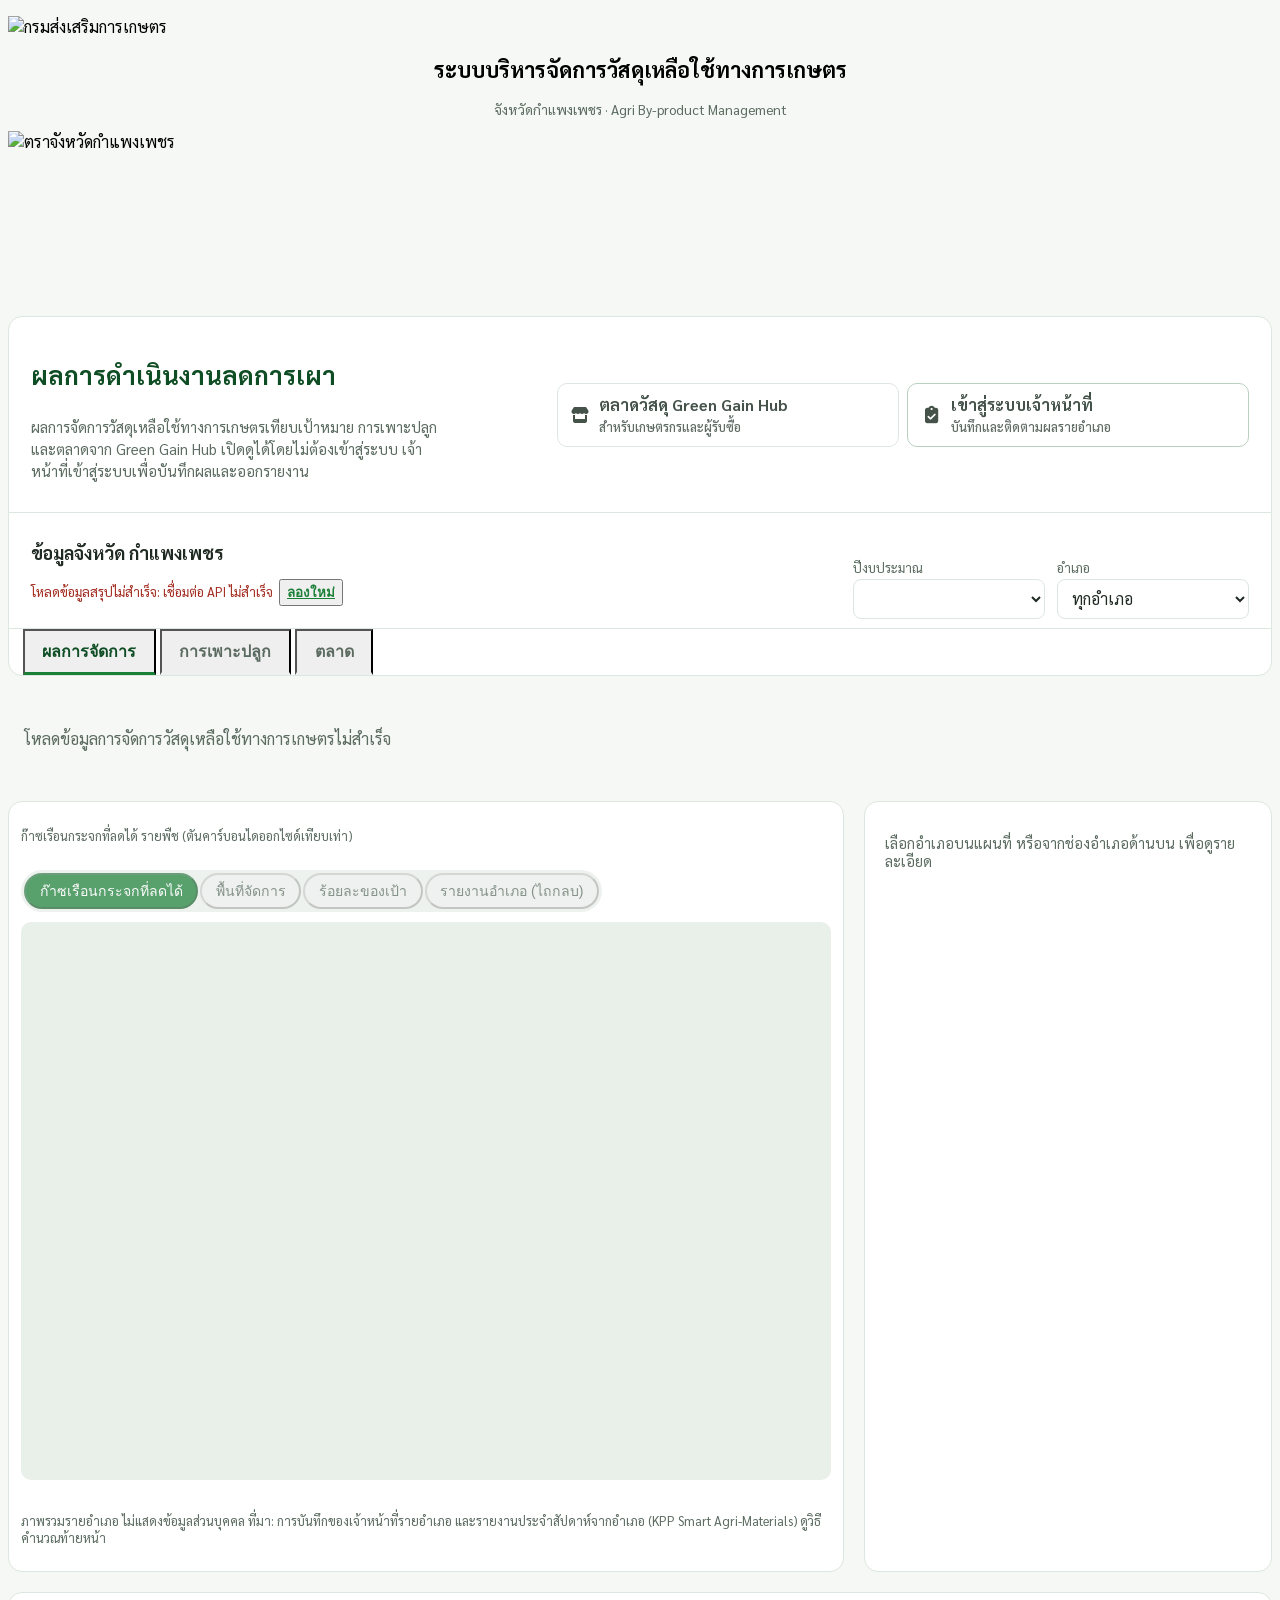
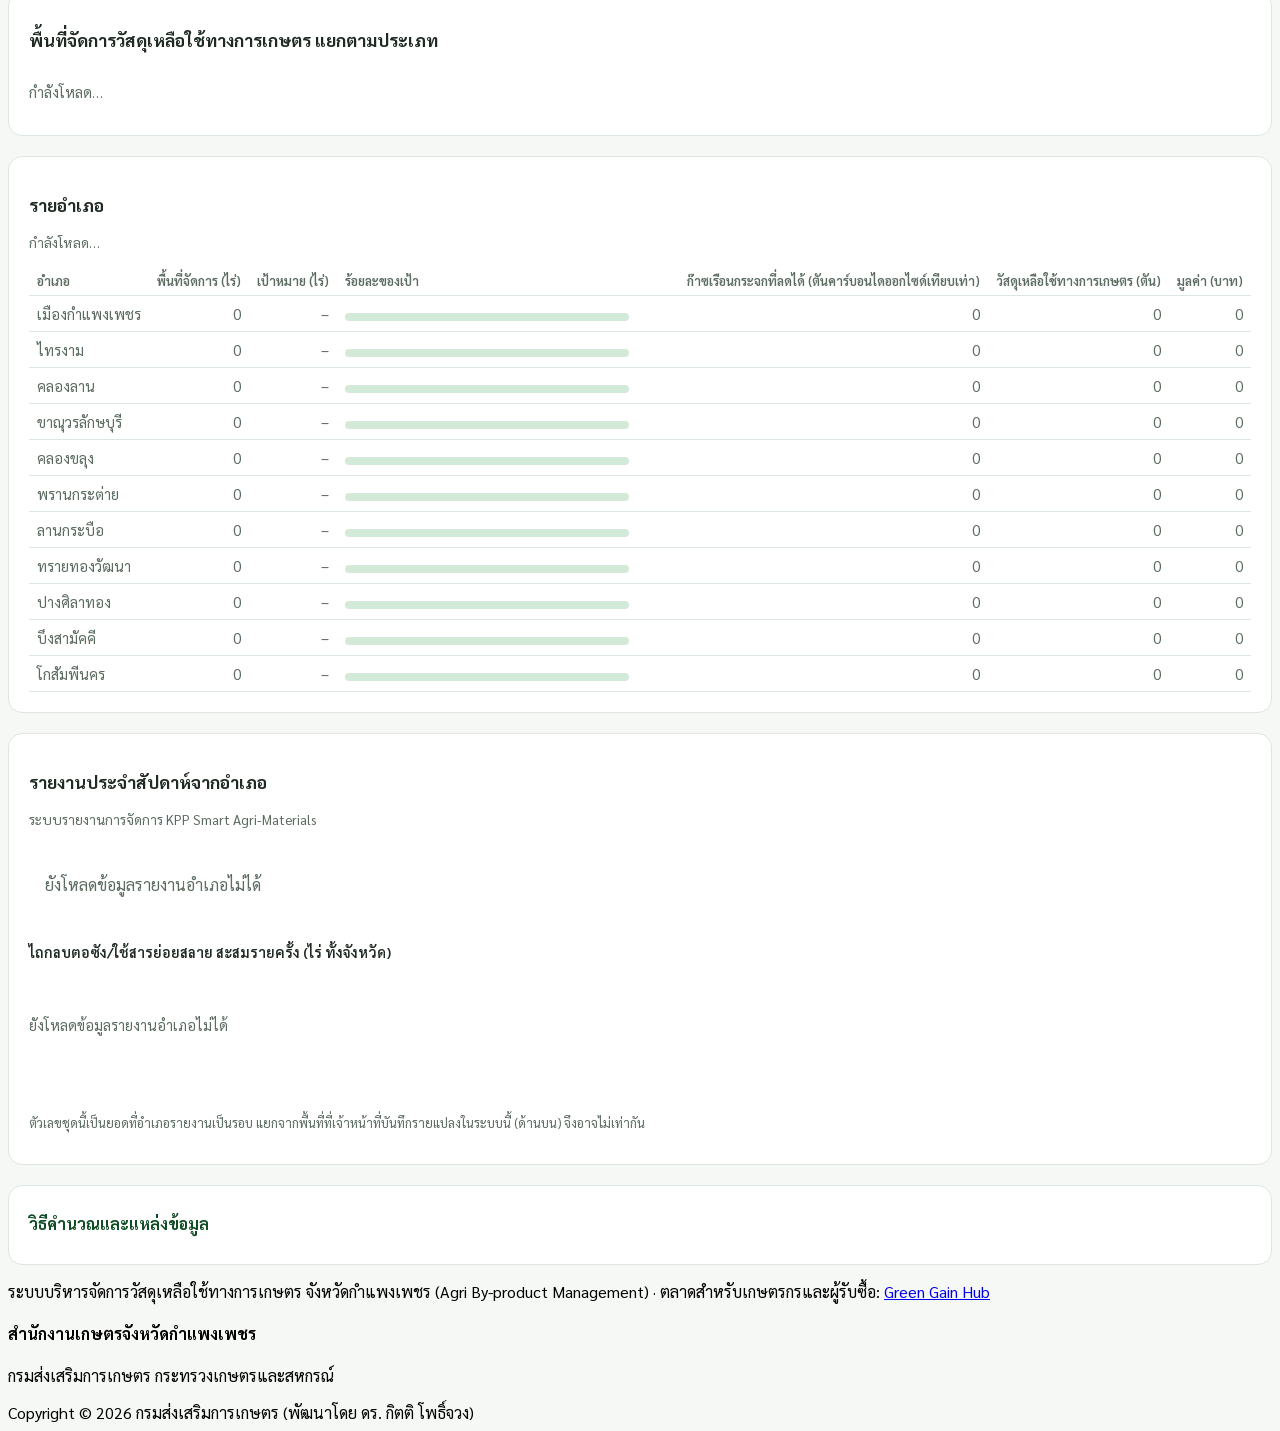
==== index.html @ 46c19ed2 "ABM 1.4.0: ข้อมูลตลาด Green Gain Hub ผ่าน API รายจังหวัด + เลือกจังหวัดในรายงาน, ตั้งค่าตลาดย้ายไป G" ====
<!DOCTYPE html>
<html lang="th">
<head>
  <meta charset="UTF-8">
  <meta name="viewport" content="width=device-width, initial-scale=1, viewport-fit=cover">
  <meta name="theme-color" content="#14532d">
  <meta name="description" content="ระบบบริหารจัดการวัสดุเหลือใช้ทางการเกษตร จังหวัดกำแพงเพชร (Agri By-product Management): ผลการจัดการวัสดุเหลือใช้ทางการเกษตรเทียบเป้าหมายรายอำเภอ ก๊าซเรือนกระจกที่ลดได้ มูลค่า การเพาะปลูก และตลาด สำหรับผู้บริหารและเจ้าหน้าที่">
  <meta http-equiv="Cache-Control" content="no-cache, no-store, must-revalidate">
  <meta http-equiv="Pragma" content="no-cache">
  <meta http-equiv="Expires" content="0">
  <title>ระบบบริหารจัดการวัสดุเหลือใช้ทางการเกษตร · กำแพงเพชร</title>
  
  <script src="https://cdn.tailwindcss.com"></script>
  <link rel="stylesheet" href="https://unpkg.com/leaflet@1.9.4/dist/leaflet.css" />
  <script src="https://unpkg.com/leaflet@1.9.4/dist/leaflet.js"></script>
  <link href="https://fonts.googleapis.com/css2?family=Sarabun:wght@300;400;500;700&display=swap" rel="stylesheet">
  <link rel="stylesheet" href="https://cdnjs.cloudflare.com/ajax/libs/font-awesome/6.4.0/css/all.min.css">
  <link rel="stylesheet" href="assets/dashboard.css?v=1.4.0">

  <style>
    * { box-sizing: border-box; }
    html { -webkit-text-size-adjust: 100%; scroll-behavior: smooth; }
    body { font-family: 'Sarabun', sans-serif; background-color: #f3f4f6; display: flex; flex-direction: column; min-height: 100vh; min-height: 100dvh; overflow-x: hidden; overscroll-behavior-y: none; padding-bottom: env(safe-area-inset-bottom); }
    .hidden { display: none !important; }
    .input-group { position: relative; margin-bottom: 1rem; }
    .input-field { width: 100%; min-width: 0; min-height: 48px; padding: 0.75rem; border-radius: 0.625rem; border: 1px solid #d1d5db; background-color: #fff; font-size: 16px; transition: all 0.2s; }
    .input-field:focus { border-color: #16a34a; outline: none; box-shadow: 0 0 0 2px rgba(22,163,74,0.2); }
    .label-text { font-size: 0.875rem; font-weight: 600; color: #374151; margin-bottom: 0.25rem; display: block; }
    .required-mark { color: #ef4444; }
    button, a { touch-action: manipulation; -webkit-tap-highlight-color: transparent; }
    button { min-height: 44px; }
    .leaflet-control-zoom a { width: 42px !important; height: 42px !important; line-height: 42px !important; font-size: 22px !important; }
    .leaflet-popup-content { margin: 12px 14px; min-width: 190px; font-family: 'Sarabun', sans-serif; line-height: 1.45; }
    
    
    button:disabled { cursor: not-allowed; opacity: 0.7; }

    @media (min-width: 640px) {
    }

    @media (max-width: 639px) {
    }
  </style>
</head>
<body>

  <nav class="bg-white shadow-md fixed top-0 w-full z-50 border-b border-green-100">
    <div class="container mx-auto px-3 sm:px-4 py-2 flex justify-between items-center gap-2 max-w-5xl" style="padding-top: max(.5rem, env(safe-area-inset-top));">
      <img src="https://doaenews.doae.go.th/wp-content/uploads/2021/03/DOAE-2.png" class="h-8 sm:h-10 w-auto shrink-0" alt="กรมส่งเสริมการเกษตร">
      <div class="text-center min-w-0">
        <h1 class="ggh-topbar-title text-green-800 font-bold leading-tight">ระบบบริหารจัดการวัสดุเหลือใช้ทางการเกษตร</h1>
        <p class="ggh-topbar-sub">จังหวัด<span data-province>กำแพงเพชร</span> · Agri By-product Management</p>
      </div>
      <img src="https://upload.wikimedia.org/wikipedia/commons/f/fd/Seal_of_Kamphaeng_Phet_Province_%28color_version%2C_Thai_Fine_Art_Department%29.png" class="h-8 sm:h-10 w-auto shrink-0" alt="ตราจังหวัดกำแพงเพชร">
    </div>
  </nav>

  <main class="flex-grow pt-20 sm:pt-24 pb-10 sm:pb-12 px-3 sm:px-4 container mx-auto max-w-5xl">

    <div id="dashPage" class="ggh-landing" data-tab="overview">
      <!-- ABM 1.0.0: the executive dashboard (moved from Green Gain Hub 2.5.0 #performance); staff sign-in unchanged. -->
      <div class="ggh-topcard">
      <header class="ggh-hero">
        <div class="ggh-hero-text">
          <p class="ggh-hero-lede">ผลการดำเนินงานลดการเผา</p>
          <p class="ggh-hero-sub">ผลการจัดการวัสดุเหลือใช้ทางการเกษตรเทียบเป้าหมาย การเพาะปลูก และตลาดจาก Green Gain Hub เปิดดูได้โดยไม่ต้องเข้าสู่ระบบ เจ้าหน้าที่เข้าสู่ระบบเพื่อบันทึกผลและออกรายงาน</p>
        </div>
        <nav class="ggh-entry ggh-entry-perf" aria-label="เจ้าหน้าที่">
          <a href="https://krit-pj.github.io/Green_Gain_Hub-KPP/" class="ggh-entry-back" data-ggh-link rel="noopener"><i class="fa-solid fa-store" aria-hidden="true"></i><span class="ggh-entry-name">ตลาดวัสดุ Green Gain Hub</span><span class="ggh-entry-hint">สำหรับเกษตรกรและผู้รับซื้อ</span></a>
          <button type="button" data-door="staff" class="ggh-entry-staff"><i class="fa-solid fa-clipboard-check" aria-hidden="true"></i><span class="ggh-entry-name">เข้าสู่ระบบเจ้าหน้าที่</span><span class="ggh-entry-hint">บันทึกและติดตามผลรายอำเภอ</span></button>
        </nav>
      </header>

      <section class="ggh-scope" aria-labelledby="scopeTitle">
        <div class="ggh-scope-head">
          <h2 id="scopeTitle" class="ggh-scope-title">ข้อมูลจังหวัด<span data-province>กำแพงเพชร</span></h2>
          <p class="ggh-scope-meta"><span data-tabs="overview"><small id="resFyRange"></small><span aria-hidden="true"> · </span></span><span class="ggh-updated" id="dashUpdated" aria-live="polite">กำลังโหลดข้อมูล…</span></p>
        </div>
        <div class="ggh-scope-controls">
          <label class="ggh-scope-field" data-tabs="overview">ปีงบประมาณ
            <select id="resFy"></select>
          </label>
          <label class="ggh-scope-field">อำเภอ
            <select id="dashDistrictSel"><option value="">ทุกอำเภอ</option></select>
          </label>
        </div>
        <nav class="ggh-tabs" role="tablist" aria-label="เลือกมุมมองข้อมูล">
          <button type="button" role="tab" id="tab-overview" aria-controls="dashPage" aria-selected="true" data-tab="overview">ผลการจัดการ</button>
          <button type="button" role="tab" id="tab-crops" aria-controls="dashPage" aria-selected="false" data-tab="crops">การเพาะปลูก</button>
          <button type="button" role="tab" id="tab-market" aria-controls="dashPage" aria-selected="false" data-tab="market">ตลาด</button>
        </nav>
      </section>
      </div>

      <section class="ggh-toolbar ggh-cropcards-wrap" data-tabs="crops" aria-label="ตัวเลือกข้อมูลเพาะปลูก">
        <div class="ggh-crop-chips" id="dashCropChips" role="radiogroup" aria-label="ชนิดพืช"></div>
        <label class="ggh-asof">ข้อมูล ณ สิ้นเดือน
          <select id="dashAsOf"></select>
        </label>
      </section>

      <section class="ggh-kpis-wrap" aria-label="ตัวเลขสรุป">
        <p class="ggh-cards-context" id="dashKpiMeta"></p>
        <div class="ggh-cards" id="dashKpis"></div>
      </section>

      <section class="ggh-mapcard" aria-label="แผนที่รายอำเภอ">
        <p class="ggh-ci-caption" data-tabs="overview">ก๊าซเรือนกระจกที่ลดได้ รายพืช (ตันคาร์บอนไดออกไซด์เทียบเท่า)</p>
        <div class="ggh-cropicons" id="resCropIcons" data-tabs="overview" role="radiogroup" aria-label="เลือกชนิดพืชเพื่อดูปริมาณ ก๊าซเรือนกระจกที่ลดได้"></div>
        <div class="ggh-mapbar">
          <div class="ggh-metric" id="dashMetrics" role="radiogroup" aria-label="ระบายสีแผนที่ตาม"></div>
        </div>
        <div id="dashMap" class="ggh-map" role="img" aria-label="แผนที่จังหวัดกำแพงเพชร ระบายสีตามข้อมูลรายอำเภอ"></div>
        <div class="ggh-legend" id="dashLegend" aria-hidden="true"></div>
        <p class="ggh-note" id="dashSourceNote"></p>
      </section>

      <aside class="ggh-side">
        <div class="ggh-district" id="dashDistrict" aria-live="polite">
          <p class="ggh-district-empty">เลือกอำเภอบนแผนที่ หรือค้นหาชื่ออำเภอ เพื่อดูรายละเอียด</p>
        </div>
      </aside>

      <section class="ggh-panel ggh-balance hidden" id="resBalanceWrap" data-tabs="overview" aria-labelledby="resBalanceTitle">
        <h3 id="resBalanceTitle" class="ggh-panel-title">วัสดุเหลือใช้ทางการเกษตรที่จัดการได้ เทียบกับพื้นที่เก็บเกี่ยว</h3>
        <p class="ggh-panel-sub" id="resBalanceSub"></p>
        <div id="resBalance"></div>
      </section>

      <section class="ggh-panel ggh-resmethods" data-tabs="overview" aria-labelledby="resMethodsTitle">
        <h3 id="resMethodsTitle" class="ggh-panel-title">พื้นที่จัดการวัสดุเหลือใช้ทางการเกษตร แยกตามประเภท</h3>
        <p class="ggh-panel-sub" id="resMethodsSub"></p>
        <div class="ggh-methods" id="resMethods"></div>
      </section>

      <section class="ggh-panel ggh-cropmonths" data-tabs="crops" aria-labelledby="dashCropMonthsTitle">
        <h3 id="dashCropMonthsTitle" class="ggh-panel-title">พื้นที่เก็บเกี่ยวรายเดือน</h3>
        <p class="ggh-panel-sub" id="dashCropMonthsSub"></p>
        <div id="dashCropMonths" class="ggh-columns ggh-columns-crop"></div>
      </section>

      <section class="ggh-panel ggh-cropstack" data-tabs="crops" aria-labelledby="dashCropStackTitle">
        <h3 id="dashCropStackTitle" class="ggh-panel-title">เก็บเกี่ยวแล้ว และคงเหลือ</h3>
        <p class="ggh-panel-sub">แต่ละแท่งคือพื้นที่ปลูกทั้งหมด แบ่งเป็นส่วนที่เก็บเกี่ยวแล้วถึงสิ้นเดือนนั้น กับส่วนที่ยังคงเหลือ</p>
        <div id="dashCropStack" class="ggh-columns ggh-columns-stack"></div>
      </section>

      <section class="ggh-panel ggh-harvest" data-tabs="market" aria-labelledby="dashHarvestTitle">
        <h3 id="dashHarvestTitle" class="ggh-panel-title">ปฏิทินเก็บเกี่ยวของแปลงพร้อมขาย</h3>
        <p class="ggh-panel-sub">พื้นที่ (ไร่) ของแปลงที่ลงทะเบียนใน Green Gain Hub ตามเดือนที่คาดว่าจะเก็บเกี่ยว</p>
        <div id="dashHarvest" class="ggh-columns"></div>
      </section>

      <section class="ggh-panel ggh-materials" data-tabs="market" aria-labelledby="dashMaterialTitle">
        <h3 id="dashMaterialTitle" class="ggh-panel-title">ตามชนิดวัสดุเหลือใช้ทางการเกษตร</h3>
        <p class="ggh-panel-sub">พื้นที่แปลงพร้อมขาย และจำนวนจุดรับซื้อของวัสดุแต่ละชนิด</p>
        <div id="dashMaterials" class="ggh-bars"></div>
        <p class="ggh-footnote" id="dashResidueNote"></p>
      </section>

      <section class="ggh-panel ggh-table" data-tabs="overview crops market" aria-labelledby="dashTableTitle">
        <h3 id="dashTableTitle" class="ggh-panel-title">รายอำเภอ</h3>
        <p class="ggh-panel-sub" id="dashTableSub">เลือกแถวเพื่อดูอำเภอนั้นบนแผนที่</p>
        <div class="ggh-table-wrap">
          <table>
            <thead id="dashTableHead"></thead>
            <tbody id="dashTable"></tbody>
          </table>
        </div>
      </section>

      <!-- 2.3.0: district weekly reports (KPP Smart Agri-Materials), formerly their own tab; kept apart from the records above. -->
      <section class="ggh-panel ggh-sar" id="sarWrap" data-tabs="overview" aria-labelledby="sarTitle">
        <h3 id="sarTitle" class="ggh-panel-title">รายงานประจำสัปดาห์จากอำเภอ</h3>
        <p class="ggh-panel-sub" id="sarSub">ระบบรายงานการจัดการ KPP Smart Agri-Materials</p>
        <div class="ggh-sar-kpis" id="sarKpis"></div>
        <div id="dashTrendWrap">
          <p class="ggh-sar-chart-title">ไถกลบตอซัง/ใช้สารย่อยสลาย สะสมรายครั้ง (ไร่ ทั้งจังหวัด)</p>
          <div id="dashTrend" class="ggh-columns ggh-columns-trend"></div>
        </div>
        <div class="ggh-table-wrap">
          <table>
            <thead id="sarHead"></thead>
            <tbody id="sarBody"></tbody>
          </table>
        </div>
        <p class="ggh-footnote">ตัวเลขชุดนี้เป็นยอดที่อำเภอรายงานเป็นรอบ แยกจากพื้นที่ที่เจ้าหน้าที่บันทึกรายแปลงในระบบนี้ (ด้านบน) จึงอาจไม่เท่ากัน</p>
      </section>

      <section class="ggh-panel ggh-howto" data-tabs="overview" aria-label="วิธีคำนวณและแหล่งข้อมูล">
        <details id="resMethodNote">
          <summary>วิธีคำนวณและแหล่งข้อมูล</summary>
          <div id="resNote"></div>
        </details>
      </section>

      <section class="ggh-panel ggh-goals hidden" id="dashGoalsWrap" data-tabs="market" aria-labelledby="dashGoalsTitle">
        <h3 id="dashGoalsTitle" class="ggh-panel-title">เป้าหมายโครงการ</h3>
        <ul id="dashGoals" class="ggh-goal-list"></ul>
      </section>

      <div class="ggh-tooltip" id="dashTooltip" role="tooltip" hidden></div>
    </div>

    <dialog class="ggh-dialog" id="staffAuth" aria-labelledby="staffAuthTitle">
      <div class="ggh-dialog-box">
        <header class="ggh-dialog-head is-staff">
          <div>
            <p class="ggh-dialog-kicker">สำหรับเจ้าหน้าที่</p>
            <h2 id="staffAuthTitle">บันทึกการจัดการ ภาพรวม และรายงาน</h2>
          </div>
          <button type="button" class="ggh-dialog-close" data-close aria-label="ปิดหน้าต่าง">✕</button>
        </header>
        <div class="ggh-dtabs" role="tablist" aria-label="เข้าสู่ระบบหรือลงทะเบียนเจ้าหน้าที่">
          <button type="button" role="tab" id="staffTabLogin" data-stafftab="login" aria-selected="true" aria-controls="staffPanelLogin">เข้าสู่ระบบ</button>
          <button type="button" role="tab" id="staffTabRegister" data-stafftab="register" aria-selected="false" aria-controls="staffPanelRegister">ลงทะเบียนเจ้าหน้าที่</button>
        </div>
        <form class="ggh-dpanel" id="staffPanelLogin" data-staffpanel="login" role="tabpanel" aria-labelledby="staffTabLogin" novalidate>
          <label class="label-text" for="staffPhone">หมายเลขโทรศัพท์ที่ลงทะเบียนไว้</label>
          <input type="tel" id="staffPhone" name="phone" class="input-field text-lg tracking-widest text-center font-bold" placeholder="08XXXXXXXX" maxlength="12" inputmode="numeric" autocomplete="tel">
          <div class="ggh-dmsg" id="staffLoginMsg" role="alert"></div>
          <p class="ggh-dmuted">ใช้หมายเลขเดียวกับบัญชีเจ้าหน้าที่ใน Agri-Risk Map หรือ Smart Agri ได้ (ตัวตนกลาง)</p>
          <button type="submit" class="ggh-dbtn" id="staffLoginBtn">เข้าสู่ระบบ</button>
          <p class="ggh-dswitch">ยังไม่มีบัญชี? <button type="button" data-stafftab="register">ลงทะเบียนเจ้าหน้าที่</button></p>
        </form>
        <form class="ggh-dpanel hidden" id="staffPanelRegister" data-staffpanel="register" role="tabpanel" aria-labelledby="staffTabRegister" novalidate>
          <label class="label-text" for="sregName">ชื่อ-สกุล</label>
          <input id="sregName" name="name" class="input-field" maxlength="120" autocomplete="name">
          <label class="label-text" for="sregPhone">หมายเลขโทรศัพท์</label>
          <input id="sregPhone" name="phone" type="tel" class="input-field" inputmode="numeric" maxlength="12" autocomplete="tel" placeholder="08XXXXXXXX">
          <label class="label-text" for="sregOffice">หน่วยงาน</label>
          <select id="sregOffice" name="officeType" class="input-field"><option value="">กำลังโหลด…</option></select>
          <label class="ggh-reg-field hidden" data-reg="group"><span class="label-text">กลุ่ม</span><select name="group" class="input-field"></select></label>
          <label class="ggh-reg-field" data-reg="district"><span class="label-text">อำเภอ</span><select name="district" class="input-field"></select></label>
          <label class="label-text" for="sregProvince">จังหวัด <span class="ggh-dmuted">(พิมพ์เพื่อค้นหา)</span></label>
          <input id="sregProvince" name="province" list="sregProvinces" class="input-field" autocomplete="off">
          <datalist id="sregProvinces"></datalist>
          <p class="ggh-dmuted">ข้อมูลนี้ใช้ระบุตัวผู้บันทึกข้อมูลในระบบและรายงานของหน่วยงานเท่านั้น</p>
          <div class="ggh-dmsg" id="staffRegMsg" role="alert"></div>
          <p class="ggh-dmuted">ลงทะเบียนแล้วรอผู้ดูแลระบบอนุมัติก่อนเข้าใช้งาน · เกษตรกรและผู้รับซื้อใช้ Green Gain Hub</p>
          <button type="submit" class="ggh-dbtn" id="staffRegBtn">ส่งคำขอลงทะเบียน</button>
        </form>
        <p class="ggh-dfoot">Super Admin / Mini Super Admin <a href="admin.html#admin">เข้าสู่ระบบด้วยชื่อผู้ใช้และรหัสผ่าน</a></p>
      </div>
    </dialog>
  </main>

  <footer class="bg-green-900 text-white text-center py-6 mt-auto">
    <div class="container mx-auto px-4">
      <p class="text-xs md:text-sm opacity-90 mb-2">ระบบบริหารจัดการวัสดุเหลือใช้ทางการเกษตร จังหวัดกำแพงเพชร (Agri By-product Management) · ตลาดสำหรับเกษตรกรและผู้รับซื้อ: <a class="underline" href="https://krit-pj.github.io/Green_Gain_Hub-KPP/" data-ggh-link>Green Gain Hub</a></p>
      <h4 class="font-bold text-sm md:text-base mb-1">สำนักงานเกษตรจังหวัดกำแพงเพชร</h4>
      <p class="text-xs md:text-sm opacity-80 mb-3">กรมส่งเสริมการเกษตร กระทรวงเกษตรและสหกรณ์</p>
      <p class="ggh-counter" id="visitCounter" aria-live="polite" hidden>
        <span>ผู้เข้าชม</span>
        <span>วันนี้ <b data-visit="today">–</b></span><span aria-hidden="true">·</span>
        <span>เดือนนี้ <b data-visit="month">–</b></span><span aria-hidden="true">·</span>
        <span>ทั้งหมด <b data-visit="total">–</b></span>
      </p>
      <div class="border-t border-green-700 pt-3 text-[11px] md:text-xs text-green-300 opacity-80">
         Copyright © 2026 กรมส่งเสริมการเกษตร (พัฒนาโดย ดร. กิตติ โพธิ์จวง)
      </div>
    </div>
  </footer>

  <script src="assets/config.js?v=1.4.0"></script>
  <script src="https://krit-pj.github.io/TH-Agri-Risk-Maps-Burning/js/kpp-id.js"></script>
  <script src="assets/sso-client.js?v=1.4.0"></script>
  <script src="assets/staff-auth.js?v=1.4.0"></script>
  <script src="assets/dashboard.js?v=1.4.0" defer></script>
  <script>
    /* ABM 1.0.0 — homepage: executive dashboard (dashboard.js) + officer sign-in popup (unchanged from Green Gain Hub 2.4.2).
       Farmers and buyers use Green Gain Hub; the market link comes from ABM_CONFIG.GGH_URL. */
    function escapeHtml(value) {
      return String(value ?? '').replace(/[&<>'"]/g, ch => ({ '&':'&amp;', '<':'&lt;', '>':'&gt;', "'":'&#39;', '"':'&quot;' })[ch]);
    }
    (function marketLinks() {
      const u = window.ABM_CONFIG && window.ABM_CONFIG.GGH_URL;
      if (u) document.querySelectorAll('[data-ggh-link]').forEach((a) => { a.href = u; });
    })();

    const AUTH = { opener: null };
    function setMsg(id, html, kind) {
      const el = document.getElementById(id);
      el.innerHTML = html || '';
      el.className = 'ggh-dmsg' + (html ? ' is-' + (kind || 'error') : '');
    }
    function openDialog(id, opener) {
      const dlg = document.getElementById(id);
      AUTH.opener = opener || document.activeElement;
      if (!dlg.open) { if (dlg.showModal) dlg.showModal(); else dlg.setAttribute('open', ''); }
      return dlg;
    }
    function closeDialog(dlg) { if (dlg.open) { if (dlg.close) dlg.close(); else dlg.removeAttribute('open'); } }
    document.querySelectorAll('.ggh-dialog').forEach((dlg) => {
      dlg.querySelectorAll('[data-close]').forEach((b) => b.addEventListener('click', () => closeDialog(dlg)));
      // A tap on the dimmed background closes the popup (the box itself fills the dialog element).
      dlg.addEventListener('click', (e) => { if (e.target === dlg) closeDialog(dlg); });
      dlg.addEventListener('close', () => { const o = AUTH.opener; AUTH.opener = null; if (o && document.contains(o) && o.focus) o.focus(); });
    });
    function selectTab(dlg, attr, tab) {
      dlg.querySelectorAll(`[role="tab"][data-${attr}tab]`).forEach((b) => { const on = b.dataset[attr + 'tab'] === tab; b.setAttribute('aria-selected', String(on)); b.tabIndex = on ? 0 : -1; });
      dlg.querySelectorAll(`[data-${attr}panel]`).forEach((p) => p.classList.toggle('hidden', p.dataset[attr + 'panel'] !== tab));
      const first = dlg.querySelector(`[data-${attr}panel="${tab}"] input:not([type="radio"]):not([type="checkbox"])`);
      if (first) setTimeout(() => first.focus(), 30);
    }
    function wireTabs(dlgId, attr, onSwitch) {
      const dlg = document.getElementById(dlgId);
      dlg.querySelectorAll(`[data-${attr}tab]`).forEach((b) => b.addEventListener('click', () => { selectTab(dlg, attr, b.dataset[attr + 'tab']); if (onSwitch) onSwitch(b.dataset[attr + 'tab']); }));
      const tabs = [...dlg.querySelectorAll(`[role="tab"][data-${attr}tab]`)];
      tabs.forEach((b, i) => b.addEventListener('keydown', (e) => {
        const d = { ArrowRight: 1, ArrowLeft: -1 }[e.key]; if (!d) return;
        e.preventDefault(); const n = tabs[(i + d + tabs.length) % tabs.length]; n.click(); n.focus();
      }));
    }
    wireTabs('staffAuth', 'staff', (tab) => { if (tab === 'register') prepareStaffRegister(); });

    function openStaff(tab, phone, opener) {
      if (window.ABM_SSO) window.ABM_SSO.warm();
      // An officer who is still signed in goes straight to the officer pages.
      if (!phone && window.ABM_STAFF && window.ABM_STAFF.hasSession()) { location.href = 'admin.html'; return; }
      const dlg = openDialog('staffAuth', opener);
      if (phone) document.getElementById('staffPhone').value = phone;
      setMsg('staffLoginMsg', ''); setMsg('staffRegMsg', '');
      selectTab(dlg, 'staff', tab || 'login');
      if (tab === 'register') prepareStaffRegister();
    }
    function prepareStaffRegister() {
      window.ABM_STAFF.prepareRegister(document.getElementById('staffPanelRegister'), 'sregProvinces')
        .catch((err) => setMsg('staffRegMsg', escapeHtml(err.message)));
    }
    document.querySelectorAll('[data-door="staff"]').forEach((b) => {
      b.addEventListener('click', () => openStaff('login', '', b));
      // wake the servers as soon as the door is approached, so sign-in does not wait for a cold start
      ['pointerenter', 'focus', 'touchstart'].forEach((ev) => b.addEventListener(ev, () => { if (window.ABM_SSO) window.ABM_SSO.warm(); }, { passive: true }));
    });
    // The fixed top bar grows when its title wraps (small phones); keep the page clear of it.
    (function keepClearOfTopBar() {
      const bar = document.querySelector('body > nav'), main = document.querySelector('body > main');
      if (!bar || !main) return;
      const fit = () => { main.style.paddingTop = Math.ceil(bar.getBoundingClientRect().height + 16) + 'px'; };
      fit();
      if (window.ResizeObserver) new ResizeObserver(fit).observe(bar); else window.addEventListener('resize', fit);
    })();
    // Shareable links (e.g. in LINE): #staff, #staff-register. Read before the dashboard rewrites the hash.
    (function openFromHash() {
      const h = decodeURIComponent((location.hash || '').slice(1));
      if (h === 'staff' || h === 'staff-register') { setTimeout(() => openStaff(h === 'staff' ? 'login' : 'register'), 0); history.replaceState(null, '', location.pathname + location.search); }
    })();

    // --- Officers: shared logic in assets/staff-auth.js; on success go to the officer pages. ---
    document.getElementById('staffPanelLogin').addEventListener('submit', async (e) => {
      e.preventDefault();
      const btn = document.getElementById('staffLoginBtn'), phone = window.ABM_STAFF.digits(e.target.phone.value);
      btn.disabled = true; btn.textContent = 'กำลังตรวจสอบ…'; setMsg('staffLoginMsg', '');
      try { await window.ABM_STAFF.login(phone); location.href = 'admin.html'; }
      catch (err) {
        const msg = String(err.message || '');
        if (/^MARKET_ACCOUNT:/.test(msg)) {
          // 1.2.0: farmers and buyers use Green Gain Hub only
          setMsg('staffLoginMsg', `${escapeHtml(msg.replace(/^MARKET_ACCOUNT:\s*/, ''))}<br><a class="ggh-dlink" href="https://krit-pj.github.io/Green_Gain_Hub-KPP/">ไปที่ Green Gain Hub</a>`);
        } else if (/ลงทะเบียน/.test(msg) && !/รอผู้ดูแล/.test(msg)) {
          setMsg('staffLoginMsg', `${escapeHtml(msg)}<br><button type="button" class="ggh-dlink" data-to-sreg>ลงทะเบียนเจ้าหน้าที่</button>`);
          document.querySelector('#staffLoginMsg [data-to-sreg]').addEventListener('click', () => { document.getElementById('staffPanelRegister').phone.value = phone; selectTab(document.getElementById('staffAuth'), 'staff', 'register'); prepareStaffRegister(); });
        } else setMsg('staffLoginMsg', escapeHtml(msg));
      } finally { btn.disabled = false; btn.textContent = 'เข้าสู่ระบบ'; }
    });
    document.getElementById('staffPanelRegister').addEventListener('submit', async (e) => {
      e.preventDefault();
      const { input, missing } = window.ABM_STAFF.readRegister(e.target);
      if (missing.length) return setMsg('staffRegMsg', 'กรุณากรอก: ' + escapeHtml(missing.join(', ')));
      const btn = document.getElementById('staffRegBtn');
      btn.disabled = true; btn.textContent = 'กำลังลงทะเบียน…'; setMsg('staffRegMsg', '');
      try {
        const r = await window.ABM_STAFF.register(input);
        if (r && r.token) location.href = 'admin.html';
        else { setMsg('staffRegMsg', '<strong>' + escapeHtml(r.message) + '</strong>'); e.target.reset(); }   // 1.2.0: waits for approval
      }
      catch (err) { setMsg('staffRegMsg', escapeHtml(String(err.message || '').replace(/^(MARKET_ACCOUNT|SSO_REQUIRED):\s*/, ''))); }
      finally { btn.disabled = false; btn.textContent = 'ส่งคำขอลงทะเบียน'; }
    });
  </script>
</body>
</html>
---- assets/dashboard.css ----
/* Green Gain Hub 2.3.0 (base 1.5.0) — public landing dashboard (login page).
   Palette follows the Nakhon Pathom Smart Map reference (#1a7f37) with a straw
   accent reserved for "harvest soon" — the one thing a buyer acts on. */
:root {
  --ggh-green: #1a7f37;
  --ggh-green-dark: #0f4d24;
  --ggh-straw: #c99a2e;
  --ggh-straw-ink: #7a5a12;
  --ggh-paper: #f6f8f5;
  --ggh-surface: #ffffff;
  --ggh-ink: #1f2a22;
  --ggh-muted: #5b6b60;
  --ggh-line: #dde6df;
  --ggh-zero: #eef2ef;
  /* sequential, one hue, light → dark (choropleth + bars) */
  --ggh-seq-1: #d3ead8;
  --ggh-seq-2: #a3d3ae;
  --ggh-seq-3: #63b077;
  --ggh-seq-4: #2f8b49;
  --ggh-seq-5: #155f2c;
  --ggh-radius-lg: 14px;
  --ggh-radius-sm: 6px;
}

body.ggh-landing-on { background: var(--ggh-paper); }
body.ggh-landing-on main { max-width: 84rem; }

.ggh-landing {
  display: grid;
  gap: 1rem;
  grid-template-columns: minmax(0, 1fr);
  color: var(--ggh-ink);
  margin-top: .25rem;
}
.ggh-landing.hidden { display: none !important; }
/* Panels are shown per tab: data-tabs lists the tabs a section belongs to. */
.ggh-landing[data-tab="overview"] [data-tabs]:not([data-tabs~="overview"]),
.ggh-landing[data-tab="crops"] [data-tabs]:not([data-tabs~="crops"]),
.ggh-landing[data-tab="market"] [data-tabs]:not([data-tabs~="market"]) { display: none !important; }
/* Mobile order: login comes before the numbers so returning users find it at once. */
.ggh-side { display: contents; }
.ggh-intro { order: 1; } .ggh-tabs { order: 2; } .ggh-toolbar { order: 3; } .ggh-login { order: 4; }
.ggh-kpis-wrap { order: 5; display: grid; gap: .5rem; } .ggh-mapcard { order: 6; } .ggh-district { order: 7; }
.ggh-panel { order: 8; } .ggh-table { order: 9; } .ggh-goals { order: 10; }

/* Intro */
.ggh-intro { display: flex; flex-wrap: wrap; align-items: flex-end; justify-content: space-between; gap: .25rem 1.5rem; padding: .25rem 0 .25rem; }
.ggh-title { font-size: clamp(1.35rem, 1.1rem + 1.2vw, 2.1rem); line-height: 1.2; font-weight: 700; color: var(--ggh-green-dark); letter-spacing: -.005em; }
.ggh-lede { margin-top: .35rem; color: var(--ggh-muted); font-size: 1rem; max-width: 60ch; }
.ggh-updated { color: var(--ggh-muted); font-size: .85rem; }
.ggh-updated.is-error { color: #a12a1f; }

/* KPI band — one continuous strip, cells divided by hairlines */
.ggh-kpis {
  display: grid; grid-template-columns: repeat(2, minmax(0, 1fr));
  background: var(--ggh-surface); border: 1px solid var(--ggh-line); border-radius: var(--ggh-radius-lg); overflow: hidden;
}
.ggh-kpi { display: flex; flex-direction: column; gap: .1rem; padding: .85rem 1rem; border-top: 1px solid var(--ggh-line); min-width: 0; }
.ggh-kpi:nth-child(-n+2) { border-top: 0; }
.ggh-kpi:nth-child(even) { border-left: 1px solid var(--ggh-line); }
.ggh-kpi:last-child { grid-column: 1 / -1; border-left: 0; }
.ggh-kpi-value { font-size: 1.7rem; font-weight: 700; line-height: 1.1; font-variant-numeric: tabular-nums; color: var(--ggh-ink); }
.ggh-kpi-label { font-size: .9rem; color: var(--ggh-ink); font-weight: 500; }
.ggh-kpi-sub { font-size: .8rem; color: var(--ggh-muted); min-height: 1.1em; }
.ggh-kpi-harvest { background: linear-gradient(var(--ggh-straw), var(--ggh-straw)) left top / 100% 4px no-repeat, #fffaf0; }
.ggh-kpi-harvest .ggh-kpi-value { color: var(--ggh-straw-ink); }

/* Map */
.ggh-mapcard, .ggh-panel, .ggh-login, .ggh-district {
  background: var(--ggh-surface); border: 1px solid var(--ggh-line); border-radius: var(--ggh-radius-lg);
}
.ggh-mapcard { padding: .75rem; display: flex; flex-direction: column; gap: .6rem; }
.ggh-mapbar { display: flex; flex-wrap: wrap; gap: .5rem; justify-content: space-between; align-items: center; }
.ggh-metric { display: inline-flex; flex-wrap: wrap; background: var(--ggh-zero); border-radius: 999px; padding: 3px; gap: 2px; }
.ggh-metric button { min-height: 36px; padding: 0 .85rem; border-radius: 999px; font-size: .88rem; color: var(--ggh-muted); font-weight: 500; }
.ggh-metric button[aria-checked="true"] { background: var(--ggh-green); color: #fff; }
.ggh-metric button:focus-visible, .ggh-district button:focus-visible, .ggh-table tbody tr:focus-visible, .ggh-sar tbody tr:focus-visible { outline: 2px solid var(--ggh-green-dark); outline-offset: 2px; }
.ggh-search { position: relative; flex: 1 1 180px; max-width: 260px; }
.ggh-search i { position: absolute; left: .75rem; top: 50%; transform: translateY(-50%); color: var(--ggh-muted); font-size: .85rem; }
.ggh-search input { width: 100%; min-height: 40px; border: 1px solid var(--ggh-line); border-radius: 999px; padding: 0 .9rem 0 2.1rem; font-size: 16px; background: var(--ggh-paper); }
.ggh-search input:focus { outline: none; border-color: var(--ggh-green); box-shadow: 0 0 0 2px rgba(26,127,55,.2); }
.ggh-map { height: clamp(340px, 62vh, 600px); border-radius: 10px; background: #e9efe9; z-index: 1; }
.ggh-map .leaflet-interactive:focus { outline: none; }
.ggh-map-label { background: transparent; border: 0; box-shadow: none; font-family: 'Sarabun', sans-serif; font-size: 12px; font-weight: 700; color: var(--ggh-ink); text-shadow: 0 0 3px #fff, 0 0 3px #fff, 0 0 3px #fff; white-space: nowrap; pointer-events: none; }
.ggh-map-label::before { display: none; }
.ggh-legend { display: flex; flex-wrap: wrap; align-items: center; gap: .35rem .9rem; font-size: .8rem; color: var(--ggh-muted); }
.ggh-legend .sw { display: inline-block; width: 14px; height: 14px; border-radius: 3px; margin-right: .3rem; vertical-align: -2px; border: 1px solid rgba(0,0,0,.08); }
.ggh-note, .ggh-footnote { font-size: .8rem; color: var(--ggh-muted); }

/* Login + district detail */
.ggh-login { padding: 1.25rem; border-top: 4px solid var(--ggh-green); }
.ggh-login-title { font-size: 1.35rem; font-weight: 700; color: var(--ggh-ink); }
.ggh-login-help { font-size: .9rem; color: var(--ggh-muted); margin: .35rem 0 1rem; }
.ggh-district { padding: 1.1rem 1.25rem; }
.ggh-district-empty { color: var(--ggh-muted); font-size: .9rem; }
.ggh-district h3 { font-size: 1.15rem; font-weight: 700; display: flex; justify-content: space-between; gap: .5rem; align-items: baseline; }
.ggh-district h3 button { font-size: .8rem; font-weight: 500; color: var(--ggh-green); min-height: 32px; }
.ggh-district dl { display: grid; grid-template-columns: 1fr 1fr; gap: .6rem 1rem; margin-top: .75rem; }
.ggh-district dt { font-size: .8rem; color: var(--ggh-muted); }
.ggh-district dd { font-size: 1.25rem; font-weight: 700; font-variant-numeric: tabular-nums; }
.ggh-district ul { margin-top: .75rem; font-size: .88rem; display: grid; gap: .25rem; }
.ggh-district li { display: flex; justify-content: space-between; border-top: 1px dashed var(--ggh-line); padding-top: .25rem; }

/* Panels */
.ggh-panel { padding: 1.1rem 1.25rem 1.25rem; min-width: 0; }
.ggh-panel-title { font-size: 1.1rem; font-weight: 700; }
.ggh-panel-sub { font-size: .85rem; color: var(--ggh-muted); margin: .15rem 0 .9rem; }

/* Harvest columns */
.ggh-columns { display: grid; grid-template-columns: repeat(13, minmax(0, 1fr)); align-items: end; gap: 4px; height: 210px; padding-top: 1.2rem; }
.ggh-col { display: flex; flex-direction: column; align-items: stretch; justify-content: flex-end; height: 100%; position: relative; cursor: default; }
.ggh-col-bar { background: var(--ggh-seq-3); border-radius: 4px 4px 0 0; min-height: 2px; }
.ggh-col.is-past .ggh-col-bar { background: var(--ggh-seq-2); }
.ggh-col.is-current .ggh-col-bar, .ggh-col.is-soon .ggh-col-bar { background: var(--ggh-straw); }
.ggh-col.is-empty .ggh-col-bar { background: var(--ggh-zero); }
.ggh-col-value { position: absolute; left: 50%; transform: translateX(-50%); font-size: .72rem; color: var(--ggh-ink); font-variant-numeric: tabular-nums; white-space: nowrap; }
.ggh-col-label { font-size: .72rem; color: var(--ggh-muted); text-align: center; margin-top: .3rem; white-space: nowrap; }
.ggh-col.is-current .ggh-col-label { color: var(--ggh-straw-ink); font-weight: 700; }
.ggh-columns-legend { display: flex; gap: 1rem; flex-wrap: wrap; font-size: .8rem; color: var(--ggh-muted); margin-top: .75rem; }
.ggh-columns-legend .sw { display: inline-block; width: 12px; height: 12px; border-radius: 3px; margin-right: .3rem; vertical-align: -1px; }

/* Material bars */
.ggh-bars { display: grid; gap: .85rem; }
.ggh-bar-row { display: grid; grid-template-columns: minmax(0, 1fr) auto; gap: .2rem .75rem; align-items: baseline; }
.ggh-bar-name { font-weight: 600; }
.ggh-bar-meta { font-size: .85rem; color: var(--ggh-muted); text-align: right; font-variant-numeric: tabular-nums; }
.ggh-bar-track { grid-column: 1 / -1; height: 10px; background: var(--ggh-zero); border-radius: 0 4px 4px 0; overflow: hidden; }
.ggh-bar-fill { height: 100%; background: var(--ggh-seq-4); border-radius: 0 4px 4px 0; }

/* District table */
.ggh-table-wrap { overflow-x: auto; margin-top: .5rem; }
.ggh-table table, .ggh-sar table { width: 100%; border-collapse: collapse; font-size: .92rem; font-variant-numeric: tabular-nums; }
.ggh-table th, .ggh-sar th { text-align: left; font-weight: 600; color: var(--ggh-muted); font-size: .8rem; padding: .4rem .5rem; border-bottom: 1px solid var(--ggh-line); white-space: nowrap; }
.ggh-table td, .ggh-sar td { padding: .5rem; border-bottom: 1px solid var(--ggh-line); white-space: nowrap; }
.ggh-table .num, .ggh-sar .num { text-align: right; }
.ggh-table tbody tr, .ggh-sar tbody tr { cursor: pointer; }
.ggh-table tbody tr:hover, .ggh-table tbody tr.is-selected, .ggh-sar tbody tr:hover, .ggh-sar tbody tr.is-selected { background: #f0f7f1; }
.ggh-table tbody tr.is-zero td, .ggh-sar tbody tr.is-zero td { color: var(--ggh-muted); }
.ggh-table tbody tr.is-other td:first-child, .ggh-sar tbody tr.is-other td:first-child { font-style: italic; }

.ggh-table .ggh-col-share, .ggh-sar .ggh-col-share { width: 28%; min-width: 90px; }
.ggh-inline-bar { height: 8px; background: var(--ggh-seq-3); border-radius: 0 4px 4px 0; min-width: 0; }

/* Goals */
.ggh-goal-list { display: grid; gap: .75rem; grid-template-columns: repeat(auto-fit, minmax(220px, 1fr)); margin-top: .5rem; }
.ggh-goal-list li { border-left: 3px solid var(--ggh-green); padding: .25rem .75rem; }
.ggh-goal-list strong { display: block; }
.ggh-goal-list span { font-size: .88rem; color: var(--ggh-muted); }

/* Tooltip */
.ggh-tooltip { position: fixed; z-index: 70; pointer-events: none; background: var(--ggh-ink); color: #fff; font-size: .82rem; line-height: 1.4; padding: .45rem .6rem; border-radius: var(--ggh-radius-sm); box-shadow: 0 6px 18px rgba(0,0,0,.18); max-width: 240px; }

/* Loading / error */
.ggh-skeleton { color: transparent !important; background: linear-gradient(90deg, #edf1ee 0, #f6f8f5 50%, #edf1ee 100%); background-size: 200% 100%; border-radius: 6px; animation: ggh-shimmer 1.4s linear infinite; }
@keyframes ggh-shimmer { to { background-position: -200% 0; } }
.ggh-error { display: flex; flex-wrap: wrap; gap: .5rem; align-items: center; }
.ggh-error button { color: var(--ggh-green); font-weight: 700; min-height: 32px; text-decoration: underline; }

@media (min-width: 640px) {
  .ggh-kpis { grid-template-columns: repeat(5, minmax(0, 1fr)); }
  .ggh-kpi { border-top: 0; border-left: 1px solid var(--ggh-line); }
  .ggh-kpi:first-child { border-left: 0; }
  .ggh-kpi:last-child { grid-column: auto; border-left: 1px solid var(--ggh-line); }
  .ggh-kpi-value { font-size: 1.9rem; }
}

@media (min-width: 1024px) {
  .ggh-landing { grid-template-columns: repeat(12, minmax(0, 1fr)); gap: 1.25rem; grid-auto-flow: row dense; }
  .ggh-intro, .ggh-tabs, .ggh-toolbar, .ggh-kpis-wrap, .ggh-table, .ggh-goals { grid-column: span 12; }
  .ggh-mapcard { grid-column: span 8; order: 6; }
  .ggh-side { display: flex; flex-direction: column; gap: 1.25rem; grid-column: span 4; order: 7; min-width: 0; }
  .ggh-kpis-wrap { order: 5; }
  .ggh-district { flex: 1; }
  .ggh-panel { grid-column: span 6; }
  .ggh-cropmonths { grid-column: span 7; }
  .ggh-cropstack { grid-column: span 5; }
  .ggh-landing[data-tab="overview"] .ggh-cropmonths, .ggh-trend { grid-column: span 12; }
  .ggh-landing .ggh-table, .ggh-landing .ggh-goals { grid-column: span 12; }
  .ggh-harvest { grid-column: span 7; }
  .ggh-materials { grid-column: span 5; }
}

@media (prefers-reduced-motion: reduce) {
  .ggh-skeleton { animation: none; }
}

.ggh-materials .ggh-footnote { margin-top: 1rem; }
@media (max-width: 639px) {
  .ggh-columns { gap: 3px; }
  .ggh-col:nth-child(even):not(.is-current) .ggh-col-label { visibility: hidden; }
  .ggh-col-label { font-size: .68rem; }
}

/* KPI groups: two sources, each named once */
.ggh-kpi-group-title { display: flex; flex-wrap: wrap; justify-content: space-between; gap: .25rem 1rem; align-items: baseline; font-size: .95rem; font-weight: 700; color: var(--ggh-green-dark); margin: 0 .25rem .4rem; }
.ggh-kpi-group-meta { font-size: .8rem; font-weight: 400; color: var(--ggh-muted); }
.ggh-kpi-group.is-unavailable .ggh-kpis { opacity: .55; }
.ggh-kpi-hero .ggh-kpi-value { color: var(--ggh-green); font-size: 2.1rem; }
.ggh-kpis-4 .ggh-kpi:last-child { grid-column: auto; border-left: 1px solid var(--ggh-line); }
@media (min-width: 640px) {
  .ggh-kpis-4 { grid-template-columns: repeat(4, minmax(0, 1fr)); }
  .ggh-kpi-hero .ggh-kpi-value { font-size: 2.4rem; }
}

/* Trend columns (cumulative by round) */
.ggh-columns-trend { grid-template-columns: repeat(var(--cols, 6), minmax(0, 1fr)); }
.ggh-columns-trend .ggh-col-bar { background: var(--ggh-seq-4); }
.ggh-columns-trend .ggh-col.is-current .ggh-col-bar { background: var(--ggh-green-dark); }
.ggh-columns-trend .ggh-col.is-current .ggh-col-label { color: var(--ggh-green-dark); }
@media (max-width: 639px) { .ggh-columns-trend .ggh-col:nth-child(even):not(.is-current) .ggh-col-label { visibility: visible; } }

/* Report status chips in panel/table */
.ggh-status { display: inline-flex; align-items: center; gap: .3rem; font-size: .8rem; white-space: nowrap; }
.ggh-status::before { content: ""; width: 8px; height: 8px; border-radius: 50%; background: #b8c2bb; }
.ggh-status.s-accepted::before { background: var(--ggh-green); }
.ggh-status.s-submitted::before { background: var(--ggh-seq-3); }
.ggh-status.s-draft::before, .ggh-status.s-returned::before { background: var(--ggh-straw); }
.ggh-district h4 { font-size: .85rem; font-weight: 700; color: var(--ggh-green-dark); margin-top: 1rem; display: flex; justify-content: space-between; gap: .5rem; }
.ggh-metric button[data-source="reports"][disabled] { opacity: .45; cursor: not-allowed; }
.ggh-harvest .ggh-col:nth-child(even):not(.is-current) .ggh-col-label { visibility: hidden; }
.ggh-columns-trend:has(.ggh-trend-empty) { display: flex; align-items: center; height: auto; min-height: 120px; padding: 1rem 0; }
.ggh-trend-empty { max-width: 52ch; }
/* Mute the busy OSM basemap so the district colours carry the message */
.ggh-map .ggh-basemap { filter: grayscale(1) contrast(.85) brightness(1.08); opacity: .7; }

/* ---------- 1.6.0: tabs, crop toolbar, crop charts ---------- */
.ggh-tabs { display: flex; gap: .25rem; overflow-x: auto; border-bottom: 1px solid var(--ggh-line); scrollbar-width: none; }
.ggh-tabs::-webkit-scrollbar { display: none; }
.ggh-tabs button { white-space: nowrap; min-height: 46px; padding: 0 1.1rem; font-size: 1rem; font-weight: 600; color: var(--ggh-muted); border-bottom: 3px solid transparent; margin-bottom: -1px; }
.ggh-tabs button[aria-selected="true"] { color: var(--ggh-green-dark); border-bottom-color: var(--ggh-green); }
.ggh-tabs button:hover { color: var(--ggh-ink); }
.ggh-tabs button:focus-visible { outline: 2px solid var(--ggh-green-dark); outline-offset: -2px; }

.ggh-toolbar { display: flex; flex-wrap: wrap; gap: .75rem 1.25rem; align-items: center; justify-content: space-between; }
.ggh-crop-chips { display: flex; flex-wrap: wrap; gap: .4rem; }
.ggh-crop-chips button { min-height: 40px; padding: 0 1rem; border-radius: 999px; border: 1px solid var(--ggh-line); background: var(--ggh-surface); font-weight: 600; }
.ggh-crop-chips button[aria-checked="true"] { background: var(--ggh-green); border-color: var(--ggh-green); color: #fff; }
.ggh-crop-chips small { font-weight: 400; opacity: .85; }
.ggh-asof { display: flex; align-items: center; gap: .5rem; font-size: .9rem; color: var(--ggh-muted); }
.ggh-asof select { min-height: 40px; border: 1px solid var(--ggh-line); border-radius: 8px; padding: 0 .6rem; background: var(--ggh-surface); color: var(--ggh-ink); font: inherit; font-size: 16px; }

.ggh-kpis-wrap > .ggh-kpis { grid-template-columns: repeat(2, minmax(0, 1fr)); }
.ggh-kpis-4 .ggh-kpi:last-child, .ggh-kpis-5 .ggh-kpi:last-child { grid-column: auto; }
.ggh-kpis-5 .ggh-kpi:last-child { grid-column: 1 / -1; border-left: 0; }
@media (min-width: 640px) {
  .ggh-kpis-wrap > .ggh-kpis { grid-template-columns: repeat(4, minmax(0, 1fr)); }
  .ggh-kpis-wrap > .ggh-kpis.ggh-kpis-5 { grid-template-columns: repeat(5, minmax(0, 1fr)); }
  .ggh-kpis-5 .ggh-kpi:last-child { grid-column: auto; border-left: 1px solid var(--ggh-line); }
}
.ggh-kpi-empty { grid-column: 1 / -1; padding: 1rem; color: var(--ggh-muted); }
.ggh-kpi-sub small, .ggh-district dd small { font-size: .75rem; font-weight: 400; color: var(--ggh-muted); }

.ggh-columns-crop { grid-template-columns: repeat(var(--cols, 8), minmax(0, 1fr)); }
.ggh-columns-crop .ggh-col-bar { background: var(--ggh-seq-3); }
.ggh-columns-crop .ggh-col.is-past .ggh-col-bar { background: var(--ggh-seq-2); }
.ggh-columns-crop .ggh-col.is-current .ggh-col-bar { background: var(--ggh-straw); }
.ggh-columns-stack { grid-template-columns: repeat(var(--cols, 8), minmax(0, 1fr)); }
.ggh-stack { flex: 1; display: flex; flex-direction: column; border-radius: 4px 4px 0 0; overflow: hidden; gap: 2px; }
.ggh-stack i { display: block; min-height: 0; }
.ggh-stack .done { background: var(--ggh-seq-4); }
.ggh-stack .rem { background: var(--ggh-seq-1); }
.ggh-columns-stack .ggh-col.is-asof .ggh-col-label { color: var(--ggh-green-dark); font-weight: 700; }
.ggh-columns-stack .ggh-col.is-asof .ggh-stack { outline: 2px solid var(--ggh-green-dark); outline-offset: 1px; }

.ggh-progress { display: inline-block; vertical-align: middle; width: calc(100% - 2.6rem); height: 8px; border-radius: 4px; background: var(--ggh-seq-1); overflow: hidden; margin-right: .4rem; }
.ggh-progress i { display: block; height: 100%; background: var(--ggh-seq-4); }
.ggh-subtable { margin-top: .75rem; max-height: 18rem; overflow: auto; border-top: 1px solid var(--ggh-line); }
.ggh-subtable table { width: 100%; border-collapse: collapse; font-size: .85rem; font-variant-numeric: tabular-nums; }
.ggh-subtable th { position: sticky; top: 0; background: var(--ggh-surface); text-align: left; font-weight: 600; color: var(--ggh-muted); padding: .35rem .25rem; }
.ggh-subtable td { padding: .3rem .25rem; border-top: 1px dashed var(--ggh-line); }
.ggh-subtable .num { text-align: right; }
.ggh-retry { margin-left: .4rem; color: var(--ggh-green); font-weight: 700; text-decoration: underline; min-height: auto; }
.ggh-staff-link { margin-top: .75rem; text-align: center; font-size: .82rem; }
.ggh-staff-link a { color: var(--ggh-muted); text-decoration: underline; }
.ggh-landing[data-tab="overview"] .ggh-district h4:first-of-type { margin-top: .5rem; }
.ggh-kpis-4 .ggh-kpi:last-child { border-left: 1px solid var(--ggh-line); }
/* ---------- 1.7.0 footer counter ---------- */
.ggh-counter { display: flex; flex-wrap: wrap; justify-content: center; gap: .25rem .6rem; font-size: .82rem; color: #d7ecd9; margin: 0 0 .9rem; font-variant-numeric: tabular-nums; }
.ggh-counter b { color: #fff; font-weight: 700; }
.ggh-counter[hidden] { display: none; }

/* ---------- 2.0.0 residue management tab ---------- */
.ggh-res-scope { font-size: .9rem; color: var(--ggh-muted); }
.ggh-cropicons { display: flex; gap: .35rem; overflow-x: auto; scrollbar-width: thin; padding-bottom: .15rem; }
.ggh-cropicons button { flex: 0 0 auto; display: grid; grid-template-columns: 28px auto; grid-template-rows: auto auto; column-gap: .45rem; align-items: center;
  min-height: 52px; padding: .3rem .8rem .3rem .5rem; border: 1px solid var(--ggh-line); border-radius: 12px; background: var(--ggh-surface); text-align: left; color: var(--ggh-ink); }
.ggh-cropicons button:hover { border-color: var(--ggh-seq-3); }
.ggh-cropicons button[aria-checked="true"] { background: var(--ggh-green-dark); border-color: var(--ggh-green-dark); color: #fff; }
.ggh-cropicons button:focus-visible { outline: 2px solid var(--ggh-green-dark); outline-offset: 2px; }
.ggh-ci-icon { grid-row: 1 / 3; width: 28px; height: 28px; color: var(--ggh-green); }
.ggh-cropicons button[aria-checked="true"] .ggh-ci-icon { color: #c8ecd0; }
.ggh-ci-icon svg { width: 100%; height: 100%; fill: currentColor; }
.ggh-ci-name { font-weight: 700; font-size: .9rem; line-height: 1.15; }
.ggh-ci-val { font-size: .75rem; opacity: .8; font-variant-numeric: tabular-nums; }
.ggh-ci-caption { font-size: .8rem; color: var(--ggh-muted); margin-bottom: .3rem; }

.ggh-target { display: grid; gap: .4rem; margin-bottom: 1rem; }
.ggh-target-head { display: flex; flex-wrap: wrap; justify-content: space-between; gap: .25rem 1rem; font-size: .95rem; }
.ggh-target-head b { font-variant-numeric: tabular-nums; }
.ggh-target-bar { height: 14px; border-radius: 7px; background: var(--ggh-zero); overflow: hidden; }
.ggh-target-bar i { display: block; height: 100%; background: linear-gradient(90deg, var(--ggh-seq-3), var(--ggh-seq-5)); border-radius: 7px; min-width: 2px; }
.ggh-methods { display: grid; gap: .6rem; grid-template-columns: repeat(auto-fill, minmax(min(100%, 9.5rem), 1fr)); }
@media (min-width: 640px) { .ggh-methods { gap: .75rem; grid-template-columns: repeat(auto-fill, minmax(12rem, 1fr)); } }
.ggh-method { border: 1px solid var(--ggh-line); border-radius: 10px; padding: .7rem .85rem; display: grid; gap: .3rem; }
.ggh-method.is-zero { background: var(--ggh-paper); }
.ggh-method h4 { font-size: .95rem; font-weight: 700; }
.ggh-method-num { font-size: 1.45rem; font-weight: 700; font-variant-numeric: tabular-nums; line-height: 1.1; }
.ggh-method-num small { font-size: .8rem; font-weight: 500; color: var(--ggh-muted); }
.ggh-method.is-zero .ggh-method-num { color: var(--ggh-muted); }
.ggh-method-meta { font-size: .8rem; color: var(--ggh-muted); }
.ggh-res-note { margin-top: 1rem; font-size: .85rem; color: var(--ggh-muted); }
.ggh-res-note summary { cursor: pointer; font-weight: 600; color: var(--ggh-green-dark); min-height: 36px; display: flex; align-items: center; }
.ggh-res-note p, .ggh-res-note ul { margin-top: .35rem; }
.ggh-res-note ul { padding-left: 1.1rem; list-style: disc; }

/* Crop situation: one card per crop, linked to its residue management */
.ggh-cropcards-wrap { align-items: stretch; }
.ggh-cropcards-wrap .ggh-crop-chips { flex: 1 1 100%; display: grid; gap: .6rem; grid-template-columns: repeat(auto-fill, minmax(min(100%, 15rem), 1fr)); }
.ggh-cropcard { display: grid; border: 1px solid var(--ggh-line); border-radius: 12px; background: var(--ggh-surface); overflow: hidden; }
.ggh-cropcard[data-on="true"] { border-color: var(--ggh-green); box-shadow: inset 0 0 0 1px var(--ggh-green); }
.ggh-cropcards-wrap .ggh-crop-chips .ggh-cropcard > button[data-key] { display: grid; gap: .35rem; text-align: left; padding: .75rem .85rem; min-height: auto; border: 0; border-radius: 0; background: none; color: var(--ggh-ink); font-weight: 400; }
.ggh-cropcards-wrap .ggh-crop-chips .ggh-cropcard > button[aria-checked="true"] { background: #eef6ef; color: var(--ggh-ink); }
.ggh-cropcard-head { display: flex; gap: .55rem; align-items: center; }
.ggh-cropcard-head b { display: block; font-size: 1rem; }
.ggh-cropcard-head small, .ggh-cropcard > button small { color: var(--ggh-muted); font-size: .8rem; }
.ggh-cropcard-icon { width: 30px; height: 30px; color: var(--ggh-green); flex: 0 0 auto; }
.ggh-cropcard-icon svg { width: 100%; height: 100%; fill: currentColor; }
.ggh-cropcard-num { font-size: 1.3rem; font-weight: 700; font-variant-numeric: tabular-nums; }
.ggh-cropcard .ggh-progress { width: 100%; margin: 0; }
.ggh-cropcards-wrap .ggh-crop-chips .ggh-cropcard-link { border: 0; border-top: 1px solid var(--ggh-line); border-radius: 0; background: var(--ggh-paper); min-height: 42px; padding: .4rem .85rem;
  text-align: left; font-size: .82rem; font-weight: 600; color: var(--ggh-green-dark); text-decoration: underline; text-underline-offset: 2px; }
.ggh-cropcards-wrap .ggh-crop-chips .ggh-cropcard-link:hover { background: #eef6ef; }
@media (min-width: 1024px) {
  .ggh-resmethods { grid-column: span 12; }
}

/* ---------- 2.1.0 top bar title, lead text, Green Gain Hub sign-in card ---------- */
.ggh-topbar-title { font-size: clamp(.8rem, .55rem + 1.4vw, 1.25rem); text-align: center; text-wrap: balance; }
.ggh-lede.ggh-lede-lead { margin-top: 0; font-size: clamp(1rem, .92rem + .4vw, 1.25rem); line-height: 1.5; color: var(--ggh-green-dark); font-weight: 600; max-width: 62ch; }

/* ---------- 2.2.0 top bar ---------- */
.ggh-topbar-title { font-size: clamp(1rem, .8rem + 1vw, 1.35rem); }
.ggh-topbar-sub { font-size: clamp(.7rem, .62rem + .35vw, .85rem); color: var(--ggh-muted); text-align: center; line-height: 1.2; }

/* Residue balance on the residue tab: one stacked bar (managed vs. no record yet) */
.ggh-bal-bar { display: flex; height: 22px; border-radius: 6px; overflow: hidden; background: var(--ggh-zero); gap: 2px; }
.ggh-bal-bar i { display: block; height: 100%; }
.ggh-bal-bar .is-done, .ggh-bal-key.is-done { background: var(--ggh-green); }
.ggh-bal-bar .is-left, .ggh-bal-key.is-left { background: #d9c48f; }
.ggh-bal-key { display: inline-block; width: .8rem; height: .8rem; border-radius: 3px; margin-right: .35rem; vertical-align: -1px; }
.ggh-bal-facts { display: grid; gap: .5rem 1rem; grid-template-columns: repeat(auto-fit, minmax(min(100%, 12rem), 1fr)); margin-top: .75rem; }
.ggh-bal-facts dt { font-size: .82rem; color: var(--ggh-muted); }
.ggh-bal-facts dd { font-size: 1.05rem; font-weight: 700; font-variant-numeric: tabular-nums; }
.ggh-bal-facts small { font-weight: 400; color: var(--ggh-muted); }
@media (min-width: 1024px) { .ggh-balance { grid-column: span 12; } }

/* ---------- 2.2.1 sign-in popups (native <dialog>) ---------- */
.ggh-dialog { border: 0; padding: 0; background: transparent; max-width: min(30rem, calc(100% - 2rem)); width: 100%; max-height: calc(100dvh - 2rem); overflow: visible; }
.ggh-dialog::backdrop { background: rgba(15, 30, 20, .55); }
.ggh-dialog-box { background: var(--ggh-surface); border-radius: 16px; overflow: auto; max-height: calc(100dvh - 2rem); box-shadow: 0 18px 50px rgba(0,0,0,.28); }
.ggh-dialog-head { display: flex; align-items: flex-start; justify-content: space-between; gap: 1rem; padding: 1.1rem 1.2rem 1rem; color: #fff;
  background: linear-gradient(155deg, #0b3d1d 0%, #14612d 55%, #1e8440 100%); }
.ggh-dialog-head.is-staff { background: linear-gradient(155deg, #26332b 0%, #3d5246 100%); }
.ggh-dialog-head h2 { font-size: 1.25rem; font-weight: 700; line-height: 1.3; }
.ggh-dialog-kicker { display: inline-block; font-size: .82rem; font-weight: 700; color: #0f4d24; background: #f6d77e; border-radius: 999px; padding: .1rem .7rem; margin-bottom: .35rem; }
.ggh-dialog-head.is-staff .ggh-dialog-kicker { background: #e4ebe6; color: #26332b; }
.ggh-dialog-close { flex: 0 0 auto; width: 44px; height: 44px; border-radius: 50%; color: #fff; font-size: 1.15rem; background: rgba(255,255,255,.14); }
.ggh-dialog-close:hover { background: rgba(255,255,255,.26); }
.ggh-dialog-close:focus-visible { outline: 3px solid #f6d77e; outline-offset: 2px; }
.ggh-dtabs { display: grid; grid-template-columns: 1fr 1fr; border-bottom: 1px solid var(--ggh-line); }
.ggh-dtabs button { min-height: 48px; font-weight: 700; color: var(--ggh-muted); border-bottom: 3px solid transparent; }
.ggh-dtabs button[aria-selected="true"] { color: var(--ggh-green-dark); border-bottom-color: var(--ggh-green); }
.ggh-dpanel { display: grid; gap: .45rem; padding: 1rem 1.2rem 1.2rem; }
.ggh-dpanel .label-text { margin: .35rem 0 0; }
.ggh-dhelp { font-size: .92rem; color: var(--ggh-muted); }
.ggh-dbtn { min-height: 50px; margin-top: .4rem; border-radius: 12px; background: var(--ggh-green); color: #fff; font-weight: 700; font-size: 1.05rem; }
.ggh-dbtn:hover { background: var(--ggh-green-dark); }
.ggh-dswitch { text-align: center; font-size: .9rem; color: var(--ggh-muted); margin-top: .25rem; }
.ggh-dswitch button, .ggh-dlink { color: var(--ggh-green-dark); font-weight: 700; text-decoration: underline; min-height: 36px; }
.ggh-dmsg:empty { display: none; }
.ggh-dmsg { font-size: .92rem; border-radius: 10px; padding: .55rem .75rem; }
.ggh-dmsg.is-error { background: #fbeae8; color: #8a2a20; }
.ggh-dmsg.is-info { background: #fff6dc; color: #6b4d00; }
.ggh-dmsg.is-ok { background: #e6f2e9; color: var(--ggh-green-dark); }
.ggh-dmuted { font-size: .82rem; color: var(--ggh-muted); font-weight: 400; }
.ggh-dfoot { border-top: 1px solid var(--ggh-line); padding: .75rem 1.2rem 1rem; font-size: .85rem; color: var(--ggh-muted); }
.ggh-dfoot a { color: var(--ggh-green-dark); font-weight: 600; }
.ggh-reg-field { display: grid; gap: .25rem; }
.ggh-roles { border: 0; display: grid; grid-template-columns: 1fr 1fr; gap: .5rem; }
.ggh-roles legend { margin-bottom: .35rem; }
.ggh-roles label { display: block; cursor: pointer; }
.ggh-roles input { position: absolute; opacity: 0; }
.ggh-roles span { display: grid; gap: .05rem; min-height: 56px; padding: .5rem .75rem; border: 1px solid #cfd8d2; border-radius: 12px; font-size: .85rem; color: var(--ggh-muted); }
.ggh-roles b { font-size: 1rem; color: var(--ggh-ink); }
.ggh-roles input:checked + span { border-color: var(--ggh-green); background: #eef6ef; box-shadow: inset 0 0 0 1px var(--ggh-green); }
.ggh-roles input:focus-visible + span { outline: 2px solid var(--ggh-green-dark); outline-offset: 2px; }
.ggh-consent { border: 1px solid var(--ggh-line); border-radius: 10px; padding: .5rem .75rem; font-size: .88rem; line-height: 1.6; color: #374151; margin-top: .4rem; }
.ggh-consent summary { cursor: pointer; font-weight: 700; color: var(--ggh-green-dark); min-height: 32px; display: flex; align-items: center; }
.ggh-consent p { margin-top: .45rem; }
.ggh-consent-sub { color: var(--ggh-muted); }
.ggh-consent-check { display: flex; gap: .55rem; align-items: flex-start; background: #f0fdf4; border: 1px solid #bbf7d0; border-radius: 10px; padding: .65rem .75rem; font-weight: 700; color: #166534; font-size: .92rem; cursor: pointer; }
.ggh-consent-check input { width: 20px; height: 20px; margin-top: .1rem; flex: 0 0 auto; }
/* Phones: the popup rises from the bottom and uses the full width. */
@media (max-width: 639px) {
  .ggh-dialog { max-width: 100%; margin: auto 0 0; max-height: 94dvh; }
  .ggh-dialog-box { border-radius: 18px 18px 0 0; max-height: 94dvh; padding-bottom: env(safe-area-inset-bottom); }
}
@media (prefers-reduced-motion: no-preference) {
  .ggh-dialog[open] .ggh-dialog-box { animation: ggh-rise .18s ease-out; }
  @keyframes ggh-rise { from { transform: translateY(14px); opacity: .6; } to { transform: none; opacity: 1; } }
}

/* District panel without a selection: a ranking of districts by the map's current measure (replaces the sign-in card). */
.ggh-rank-title { font-size: 1rem; font-weight: 700; color: var(--ggh-ink); }
.ggh-rank-sub { font-size: .82rem; color: var(--ggh-muted); margin: .15rem 0 .6rem; }
.ggh-rank { list-style: none; display: grid; gap: .15rem; }
.ggh-rank button { width: 100%; display: grid; grid-template-columns: 1.4rem minmax(0, 1fr) auto; gap: .1rem .5rem; align-items: center; text-align: left;
  padding: .35rem .45rem; border-radius: 8px; min-height: 44px; }
.ggh-rank button:hover, .ggh-rank button:focus-visible { background: #eef6ef; }
.ggh-rank-n { font-size: .8rem; color: var(--ggh-muted); font-variant-numeric: tabular-nums; }
.ggh-rank-name { font-size: .92rem; font-weight: 600; overflow: hidden; text-overflow: ellipsis; white-space: nowrap; }
.ggh-rank-val { font-size: .9rem; font-weight: 700; font-variant-numeric: tabular-nums; }
.ggh-rank-bar { grid-column: 2 / 4; height: 6px; border-radius: 3px; background: var(--ggh-zero); overflow: hidden; }
.ggh-rank-bar i { display: block; height: 100%; border-radius: 3px; background: var(--ggh-seq-4); }
.ggh-rank-hint { font-size: .8rem; color: var(--ggh-muted); margin-top: .6rem; }
.ggh-rank-rest { font-size: .82rem; color: var(--ggh-muted); margin-top: .5rem; line-height: 1.5; }

/* ---------- 2.3.0 homepage: one line of purpose, three ways in, one scope bar, cards with one anatomy ---------- */
.ggh-hero { order: 1; display: flex; flex-wrap: wrap; align-items: center; justify-content: space-between; gap: .75rem 1.5rem;
  padding: .9rem 1.1rem; background: var(--ggh-surface); border: 1px solid var(--ggh-line); border-radius: var(--ggh-radius-lg); }
.ggh-hero-lede { font-size: clamp(1.05rem, .95rem + .5vw, 1.35rem); font-weight: 700; line-height: 1.35; color: var(--ggh-green-dark); text-wrap: balance; }
.ggh-entry { display: flex; flex-wrap: wrap; gap: .5rem; }
.ggh-entry button { min-height: 44px; padding: 0 1.1rem; border-radius: 10px; font: inherit; font-weight: 700; font-size: 1rem;
  display: inline-flex; align-items: center; gap: .45rem; cursor: pointer; border: 1px solid #b9cfc0; background: #fff; color: var(--ggh-green-dark); }
.ggh-entry button i { font-size: .9rem; }
.ggh-entry .ggh-entry-sell { background: var(--ggh-green); border-color: var(--ggh-green); color: #fff; }
.ggh-entry .ggh-entry-sell:hover { background: var(--ggh-green-dark); }
.ggh-entry .ggh-entry-buy { border-color: var(--ggh-straw); color: var(--ggh-straw-ink); background: #fffaf0; }
.ggh-entry .ggh-entry-buy:hover { background: #fbf0d4; }
.ggh-entry .ggh-entry-staff { color: #44524a; }
.ggh-entry .ggh-entry-staff:hover, .ggh-entry .ggh-entry-staff:focus-visible { background: var(--ggh-zero); }
.ggh-entry button:focus-visible, .ggh-scope select:focus-visible { outline: 3px solid rgba(26,127,55,.35); outline-offset: 2px; }
@media (max-width: 639px) {
  .ggh-entry { width: 100%; display: grid; grid-template-columns: repeat(3, minmax(0, 1fr)); }
  .ggh-entry button { justify-content: center; padding: 0 .4rem; font-size: .95rem; }
}

.ggh-scope { order: 2; display: flex; flex-wrap: wrap; align-items: flex-end; gap: .5rem 1.25rem; margin-top: .5rem; }
.ggh-scope-title { font-size: 1.2rem; font-weight: 700; color: var(--ggh-ink); margin-right: auto; align-self: center; }
.ggh-scope-title span { margin-left: .3rem; }
.ggh-scope-controls { display: flex; flex-wrap: wrap; align-items: flex-start; gap: .5rem 1rem; }
.ggh-scope-field { display: grid; gap: .15rem; font-size: .82rem; color: var(--ggh-muted); }
.ggh-scope-field select { min-height: 40px; min-width: 9.5rem; border: 1px solid var(--ggh-line); border-radius: 8px; padding: 0 .6rem;
  background: var(--ggh-surface); color: var(--ggh-ink); font: inherit; font-size: 16px; }
.ggh-scope-field small { font-size: .78rem; color: var(--ggh-muted); }
.ggh-scope .ggh-updated { flex-basis: 100%; font-size: .8rem; }
.ggh-tabs { order: 3; }
.ggh-toolbar { order: 4; }

.ggh-cards-context { font-size: .9rem; color: var(--ggh-muted); margin: 0 .2rem; }
.ggh-cards { display: grid; gap: .75rem; }
.ggh-cards-row { display: grid; gap: .75rem; grid-template-columns: minmax(0, 1fr); }
@media (min-width: 640px) {
  .ggh-cards-row { grid-template-columns: repeat(3, minmax(0, 1fr)); }
  .ggh-cards-row.is-4 { grid-template-columns: repeat(2, minmax(0, 1fr)); }
  .ggh-cards-row.is-5 { grid-template-columns: repeat(3, minmax(0, 1fr)); }
}
@media (min-width: 1024px) {
  .ggh-cards-row.is-4 { grid-template-columns: repeat(4, minmax(0, 1fr)); }
  .ggh-cards-row.is-5 { grid-template-columns: repeat(5, minmax(0, 1fr)); }
}
.ggh-card { background: var(--ggh-surface); border: 1px solid var(--ggh-line); border-radius: 12px; padding: .85rem 1rem; display: flex; flex-direction: column; gap: .2rem; min-width: 0; }
.ggh-card-label { font-size: .92rem; font-weight: 600; color: var(--ggh-ink); line-height: 1.35; }
.ggh-card-value { font-size: 1.9rem; font-weight: 700; line-height: 1.15; color: var(--ggh-ink); font-variant-numeric: tabular-nums; overflow-wrap: anywhere; }
.ggh-card-unit { display: block; font-size: .85rem; font-weight: 500; color: var(--ggh-muted); margin-top: .1rem; }
.ggh-card-note { font-size: .8rem; color: var(--ggh-muted); line-height: 1.45; margin-top: auto; padding-top: .3rem; }
.ggh-card-note a { color: var(--ggh-green-dark); font-weight: 600; }
.ggh-card.is-lead .ggh-card-value { color: var(--ggh-green); }
.ggh-card.is-straw { border-top: 4px solid var(--ggh-straw); }
.ggh-card.is-straw .ggh-card-value { color: var(--ggh-straw-ink); }

/* Bullet bar: managed against target, harvested area behind it as context */
.ggh-goal { background: var(--ggh-surface); border: 1px solid var(--ggh-line); border-radius: 12px; padding: .9rem 1rem; display: grid; gap: .5rem; }
.ggh-goal-head { display: flex; flex-wrap: wrap; align-items: baseline; justify-content: space-between; gap: .25rem 1rem; }
.ggh-goal-num { font-size: 1.05rem; color: var(--ggh-muted); font-variant-numeric: tabular-nums; }
.ggh-goal-num b { font-size: 1.9rem; color: var(--ggh-green); }
.ggh-goal-num .ggh-card-unit { display: inline; margin-left: .15rem; }
.ggh-goal-pct { margin-left: .6rem; padding: .1rem .55rem; border-radius: 999px; background: #e6f2e9; color: var(--ggh-green-dark); font-weight: 700; font-size: .95rem; }
.ggh-goal-bar { position: relative; height: 18px; border-radius: 6px; background: var(--ggh-zero); overflow: hidden; }
.ggh-goal-bar i { position: absolute; left: 0; top: 0; height: 100%; display: block; border-radius: 6px; }
.ggh-goal-bar .is-harvest, .ggh-goal-key.is-harvest { background: #e6d6a8; }
.ggh-goal-bar .is-done, .ggh-goal-key.is-done { background: var(--ggh-green); }
.ggh-goal-key { display: inline-block; width: .75rem; height: .75rem; border-radius: 3px; margin-right: .3rem; vertical-align: -1px; }
.ggh-goal .ggh-card-note { margin-top: 0; padding-top: 0; }

/* District weekly reports (Smart Agri) and the method footer */
.ggh-sar { order: 10; }
.ggh-sar-kpis { display: grid; gap: .6rem; grid-template-columns: repeat(2, minmax(0, 1fr)); margin: .75rem 0 1rem; }
@media (min-width: 640px) { .ggh-sar-kpis { grid-template-columns: repeat(4, minmax(0, 1fr)); } }
.ggh-sar .ggh-card { background: var(--ggh-paper); }
.ggh-sar .ggh-card-value { font-size: 1.5rem; }
.ggh-sar-chart-title { font-size: .9rem; font-weight: 600; color: var(--ggh-ink); margin-bottom: .25rem; }
.ggh-sar .ggh-table-wrap { margin-top: 1rem; }
.ggh-howto { order: 11; font-size: .88rem; color: var(--ggh-muted); }
.ggh-howto summary { cursor: pointer; font-weight: 700; color: var(--ggh-green-dark); min-height: 40px; display: flex; align-items: center; font-size: 1rem; }
.ggh-howto p, .ggh-howto ul { margin-top: .4rem; line-height: 1.6; }
.ggh-howto ul { padding-left: 1.1rem; list-style: disc; }
.ggh-goals { order: 12; }
@media (min-width: 1024px) {
  .ggh-hero, .ggh-scope, .ggh-sar, .ggh-howto { grid-column: span 12; }
}

/* ---------- 2.4.1 homepage layout ----------
   Hero: purpose on the left, three doors on the right (each says what it is for) — no empty band between them.
   Data header: title + period + freshness on the left, filters on the right, tabs underneath — one block, one baseline.
   Top bar uses the same width as the page so the logo lines up with the content edge. */
body.ggh-landing-on > nav > .container { max-width: 84rem; }
@media (max-width: 479px) { .ggh-topbar-sub { display: none; } }

.ggh-hero { display: grid; grid-template-columns: minmax(0, 1fr); align-items: center; gap: .9rem 2rem; padding: 1rem 1.1rem; }
.ggh-hero-text { min-width: 0; }
.ggh-hero-lede { font-size: clamp(1.15rem, 1rem + .7vw, 1.6rem); line-height: 1.3; }
.ggh-hero-sub { margin-top: .3rem; font-size: .92rem; line-height: 1.5; color: var(--ggh-muted); max-width: 52ch; }
.ggh-entry { display: grid; grid-template-columns: repeat(3, minmax(0, 1fr)); gap: .5rem; width: 100%; }
.ggh-entry button { display: grid; grid-template-columns: auto minmax(0, 1fr); grid-template-areas: "icon name" "icon hint";
  align-items: center; column-gap: .6rem; row-gap: .05rem; min-height: 56px; padding: .55rem .8rem; text-align: left; justify-content: stretch; }
.ggh-entry button i { grid-area: icon; font-size: 1.1rem; width: 1.25rem; text-align: center; }
.ggh-entry-name { grid-area: name; font-size: 1rem; line-height: 1.25; }
.ggh-entry-hint { grid-area: hint; font-size: .8rem; font-weight: 500; line-height: 1.3; opacity: .85; }
.ggh-entry .ggh-entry-sell .ggh-entry-hint { opacity: .92; }
@media (max-width: 639px) {
  .ggh-hero { padding: .85rem .9rem; }
  .ggh-entry button { grid-template-columns: minmax(0, 1fr); grid-template-areas: "icon" "name"; justify-items: center; text-align: center; padding: .5rem .3rem; row-gap: .2rem; }
  .ggh-entry-hint { display: none; }
}
@media (min-width: 1024px) {
  .ggh-hero { grid-template-columns: minmax(0, 5fr) minmax(0, 7fr); padding: 1.15rem 1.35rem; }
  .ggh-entry button { min-height: 64px; }
}

.ggh-scope { display: grid; grid-template-columns: minmax(0, 1fr); align-items: end; gap: .75rem 1.5rem; margin-top: 0;
  padding: .9rem 1.1rem 0; background: var(--ggh-surface); border: 1px solid var(--ggh-line); border-radius: var(--ggh-radius-lg); }
.ggh-scope-head { min-width: 0; }
.ggh-scope-title { font-size: 1.25rem; margin-right: 0; }
.ggh-scope-meta { margin-top: .15rem; font-size: .82rem; color: var(--ggh-muted); }
.ggh-scope-meta small { font-size: inherit; }
.ggh-scope .ggh-updated { font-size: inherit; }
.ggh-scope-controls { display: grid; grid-template-columns: repeat(auto-fit, minmax(8rem, 1fr)); gap: .5rem .75rem; }
.ggh-scope-field select { width: 100%; }
.ggh-scope .ggh-tabs { grid-column: 1 / -1; margin: 0 -1.1rem; padding: 0 .6rem; border-top: 1px solid var(--ggh-line); border-bottom: 0; }
.ggh-scope .ggh-tabs button { margin-bottom: 0; }
@media (min-width: 768px) {
  .ggh-scope { grid-template-columns: minmax(0, 1fr) auto; }
  .ggh-scope-controls { grid-template-columns: repeat(2, minmax(10rem, 12rem)); }
  .ggh-landing[data-tab="crops"] .ggh-scope-controls, .ggh-landing[data-tab="market"] .ggh-scope-controls { grid-template-columns: minmax(10rem, 12rem); }
}
.ggh-scope-meta #resFyRange:empty + span { display: none; }

/* ---------- 2.4.2 one top card ----------
   Ways in on top; a hairline; then the data header (title, period, freshness, filters) with the tabs on the card's
   bottom edge, right above the numbers they switch. One surface instead of two, less vertical space. */
.ggh-topcard { order: 1; min-width: 0; background: var(--ggh-surface); border: 1px solid var(--ggh-line); border-radius: var(--ggh-radius-lg); overflow: hidden; }
.ggh-topcard .ggh-hero { order: 0; background: transparent; border: 0; border-radius: 0; padding: .95rem 1.1rem .9rem; }
.ggh-topcard .ggh-scope { order: 0; background: transparent; border: 0; border-top: 1px solid var(--ggh-line); border-radius: 0; padding: .75rem 1.1rem 0; gap: .6rem 1.5rem; }
.ggh-topcard .ggh-scope-title { font-size: 1.12rem; }
@media (max-width: 639px) {
  .ggh-topcard .ggh-hero { padding: .8rem .9rem; }
  .ggh-topcard .ggh-scope { padding: .7rem .9rem 0; }
  .ggh-topcard .ggh-scope .ggh-tabs { margin: 0 -.9rem; }
}
@media (min-width: 1024px) {
  .ggh-topcard { grid-column: span 12; }
  .ggh-topcard .ggh-hero { padding: 1.05rem 1.35rem .95rem; }
  .ggh-topcard .ggh-scope { padding: .8rem 1.35rem 0; }
  .ggh-topcard .ggh-scope .ggh-tabs { margin: 0 -1.35rem; padding: 0 .85rem; }
}

/* ABM 1.0.0 (from Green Gain Hub 2.5.0 market.css): the link to the Green Gain Hub market next to the unchanged staff sign-in */
.ggh-entry.ggh-entry-perf { grid-template-columns: repeat(2, minmax(0, 1fr)); }
.ggh-entry .ggh-entry-back { display: grid; grid-template-columns: auto minmax(0, 1fr); grid-template-areas: "icon name" "icon hint"; align-items: center; column-gap: .6rem;
  min-height: 56px; padding: .55rem .8rem; border-radius: 10px; border: 1px solid var(--ggh-line); background: #fff; color: #44524a; text-decoration: none; font-weight: 700; }
.ggh-entry .ggh-entry-back i { grid-area: icon; }
.ggh-entry .ggh-entry-back:hover { background: var(--ggh-zero); }
@media (max-width: 639px) {
  .ggh-entry .ggh-entry-back { grid-template-columns: minmax(0, 1fr); grid-template-areas: "icon" "name"; justify-items: center; text-align: center; padding: .5rem .3rem; }
  .ggh-entry .ggh-entry-back .ggh-entry-hint { display: none; }
}
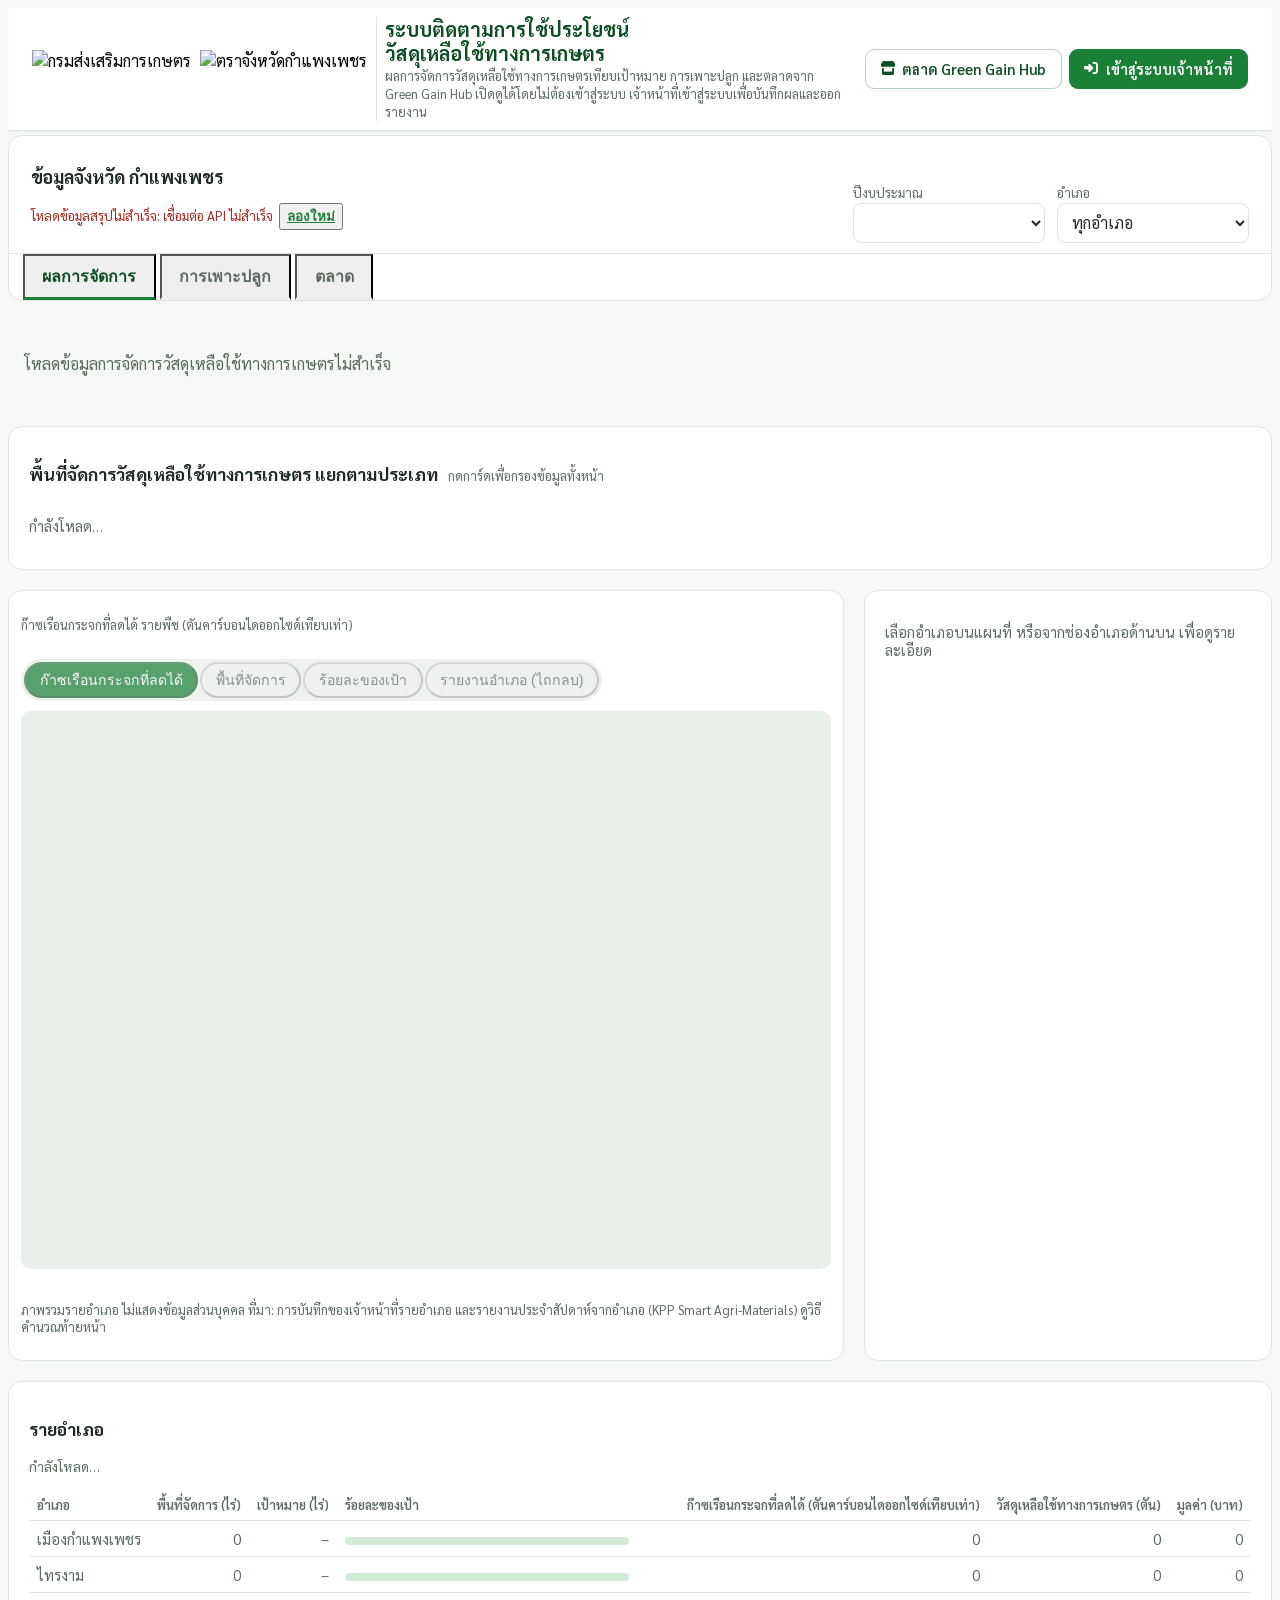
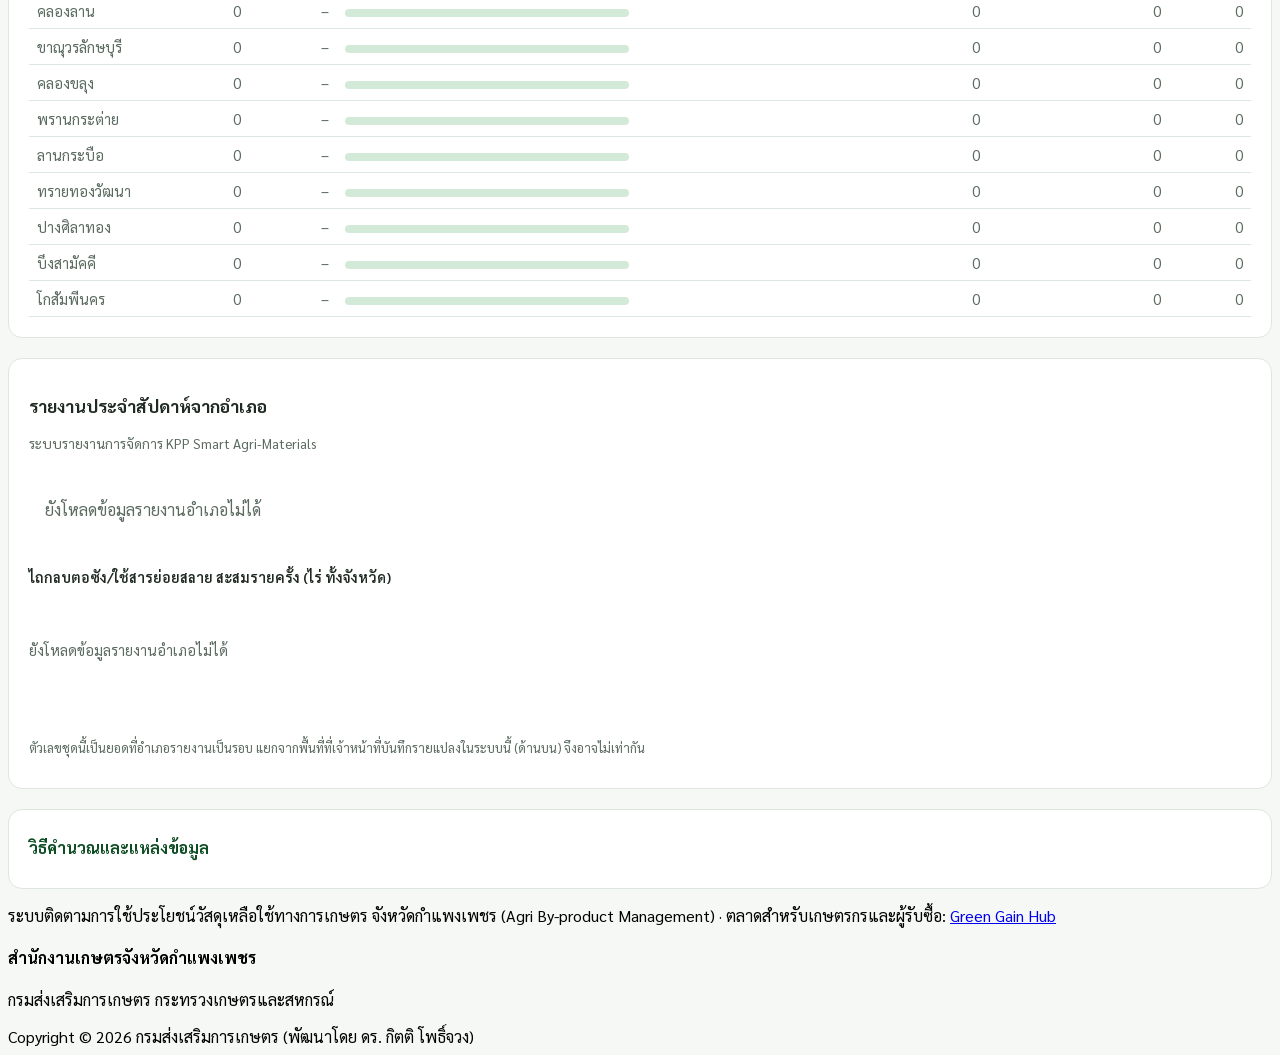
==== commit 3a8f1726: "ABM 1.5.0 (wip): ชื่อระบบใหม่ หัวเว็บร่วม การ์ดวิธีจัดการเป็นตัวกรอง ฟอร์มบันทึก 4 ขั้น สรุปผลการส่ง" ====
--- a/index.html
+++ b/index.html
@@ -4,18 +4,18 @@
   <meta charset="UTF-8">
   <meta name="viewport" content="width=device-width, initial-scale=1, viewport-fit=cover">
   <meta name="theme-color" content="#14532d">
-  <meta name="description" content="ระบบบริหารจัดการวัสดุเหลือใช้ทางการเกษตร จังหวัดกำแพงเพชร (Agri By-product Management): ผลการจัดการวัสดุเหลือใช้ทางการเกษตรเทียบเป้าหมายรายอำเภอ ก๊าซเรือนกระจกที่ลดได้ มูลค่า การเพาะปลูก และตลาด สำหรับผู้บริหารและเจ้าหน้าที่">
+  <meta name="description" content="ระบบติดตามการใช้ประโยชน์วัสดุเหลือใช้ทางการเกษตร จังหวัดกำแพงเพชร (Agri By-product Management): ผลการจัดการวัสดุเหลือใช้ทางการเกษตรเทียบเป้าหมายรายอำเภอ ก๊าซเรือนกระจกที่ลดได้ มูลค่า การเพาะปลูก และตลาด สำหรับผู้บริหารและเจ้าหน้าที่">
   <meta http-equiv="Cache-Control" content="no-cache, no-store, must-revalidate">
   <meta http-equiv="Pragma" content="no-cache">
   <meta http-equiv="Expires" content="0">
-  <title>ระบบบริหารจัดการวัสดุเหลือใช้ทางการเกษตร · กำแพงเพชร</title>
+  <title>ระบบติดตามการใช้ประโยชน์วัสดุเหลือใช้ทางการเกษตร · กำแพงเพชร</title>
   
   <script src="https://cdn.tailwindcss.com"></script>
   <link rel="stylesheet" href="https://unpkg.com/leaflet@1.9.4/dist/leaflet.css" />
   <script src="https://unpkg.com/leaflet@1.9.4/dist/leaflet.js"></script>
   <link href="https://fonts.googleapis.com/css2?family=Sarabun:wght@300;400;500;700&display=swap" rel="stylesheet">
   <link rel="stylesheet" href="https://cdnjs.cloudflare.com/ajax/libs/font-awesome/6.4.0/css/all.min.css">
-  <link rel="stylesheet" href="assets/dashboard.css?v=1.4.0">
+  <link rel="stylesheet" href="assets/dashboard.css?v=1.5.0">
 
   <style>
     * { box-sizing: border-box; }
@@ -44,32 +44,30 @@
 </head>
 <body>
 
-  <nav class="bg-white shadow-md fixed top-0 w-full z-50 border-b border-green-100">
-    <div class="container mx-auto px-3 sm:px-4 py-2 flex justify-between items-center gap-2 max-w-5xl" style="padding-top: max(.5rem, env(safe-area-inset-top));">
-      <img src="https://doaenews.doae.go.th/wp-content/uploads/2021/03/DOAE-2.png" class="h-8 sm:h-10 w-auto shrink-0" alt="กรมส่งเสริมการเกษตร">
-      <div class="text-center min-w-0">
-        <h1 class="ggh-topbar-title text-green-800 font-bold leading-tight">ระบบบริหารจัดการวัสดุเหลือใช้ทางการเกษตร</h1>
-        <p class="ggh-topbar-sub">จังหวัด<span data-province>กำแพงเพชร</span> · Agri By-product Management</p>
-      </div>
-      <img src="https://upload.wikimedia.org/wikipedia/commons/f/fd/Seal_of_Kamphaeng_Phet_Province_%28color_version%2C_Thai_Fine_Art_Department%29.png" class="h-8 sm:h-10 w-auto shrink-0" alt="ตราจังหวัดกำแพงเพชร">
+  <!-- 1.5.0: one top bar on every page (index.html and admin.html): logos + system name on the left, ways in on the right. -->
+  <header class="abm-topbar">
+    <div class="abm-topbar-in">
+      <a class="abm-brand" href="./" aria-label="ระบบติดตามการใช้ประโยชน์วัสดุเหลือใช้ทางการเกษตร หน้าหลัก">
+        <img src="https://doaenews.doae.go.th/wp-content/uploads/2021/03/DOAE-2.png" class="abm-brand-logo" alt="กรมส่งเสริมการเกษตร">
+        <img src="https://upload.wikimedia.org/wikipedia/commons/f/fd/Seal_of_Kamphaeng_Phet_Province_%28color_version%2C_Thai_Fine_Art_Department%29.png" class="abm-brand-seal" alt="ตราจังหวัดกำแพงเพชร">
+        <span class="abm-brand-text">
+          <span class="abm-brand-title">ระบบติดตามการใช้ประโยชน์วัสดุเหลือใช้ทางการเกษตร</span>
+          <span class="abm-brand-sub">ผลการจัดการวัสดุเหลือใช้ทางการเกษตรเทียบเป้าหมาย การเพาะปลูก และตลาดจาก Green Gain Hub เปิดดูได้โดยไม่ต้องเข้าสู่ระบบ เจ้าหน้าที่เข้าสู่ระบบเพื่อบันทึกผลและออกรายงาน</span>
+        </span>
+      </a>
+      <nav class="abm-topnav" aria-label="ทางเข้า">
+        <a href="https://krit-pj.github.io/Green_Gain_Hub-KPP/" class="abm-topbtn" data-ggh-link rel="noopener"><i class="fa-solid fa-store" aria-hidden="true"></i><span>ตลาด Green Gain Hub</span></a>
+        <button type="button" data-door="staff" class="abm-topbtn is-primary"><i class="fa-solid fa-right-to-bracket" aria-hidden="true"></i><span>เข้าสู่ระบบเจ้าหน้าที่</span></button>
+      </nav>
     </div>
-  </nav>
-
-  <main class="flex-grow pt-20 sm:pt-24 pb-10 sm:pb-12 px-3 sm:px-4 container mx-auto max-w-5xl">
+  </header>
+
+  <main class="flex-grow pt-4 sm:pt-5 pb-10 sm:pb-12 px-3 sm:px-4 container mx-auto max-w-5xl">
 
     <div id="dashPage" class="ggh-landing" data-tab="overview">
       <!-- ABM 1.0.0: the executive dashboard (moved from Green Gain Hub 2.5.0 #performance); staff sign-in unchanged. -->
       <div class="ggh-topcard">
-      <header class="ggh-hero">
-        <div class="ggh-hero-text">
-          <p class="ggh-hero-lede">ผลการดำเนินงานลดการเผา</p>
-          <p class="ggh-hero-sub">ผลการจัดการวัสดุเหลือใช้ทางการเกษตรเทียบเป้าหมาย การเพาะปลูก และตลาดจาก Green Gain Hub เปิดดูได้โดยไม่ต้องเข้าสู่ระบบ เจ้าหน้าที่เข้าสู่ระบบเพื่อบันทึกผลและออกรายงาน</p>
-        </div>
-        <nav class="ggh-entry ggh-entry-perf" aria-label="เจ้าหน้าที่">
-          <a href="https://krit-pj.github.io/Green_Gain_Hub-KPP/" class="ggh-entry-back" data-ggh-link rel="noopener"><i class="fa-solid fa-store" aria-hidden="true"></i><span class="ggh-entry-name">ตลาดวัสดุ Green Gain Hub</span><span class="ggh-entry-hint">สำหรับเกษตรกรและผู้รับซื้อ</span></a>
-          <button type="button" data-door="staff" class="ggh-entry-staff"><i class="fa-solid fa-clipboard-check" aria-hidden="true"></i><span class="ggh-entry-name">เข้าสู่ระบบเจ้าหน้าที่</span><span class="ggh-entry-hint">บันทึกและติดตามผลรายอำเภอ</span></button>
-        </nav>
-      </header>
+      <!-- 1.5.0: the purpose line and the two ways in moved to the top bar; this card keeps the scope, filters and tabs. -->
 
       <section class="ggh-scope" aria-labelledby="scopeTitle">
         <div class="ggh-scope-head">
@@ -104,6 +102,12 @@
         <div class="ggh-cards" id="dashKpis"></div>
       </section>
 
+      <section class="ggh-panel ggh-resmethods ggh-resmethods-top" data-tabs="overview" aria-labelledby="resMethodsTitle">
+        <h3 id="resMethodsTitle" class="ggh-panel-title">พื้นที่จัดการวัสดุเหลือใช้ทางการเกษตร แยกตามประเภท <small class="ggh-panel-hint">กดการ์ดเพื่อกรองข้อมูลทั้งหน้า</small></h3>
+        <p class="ggh-panel-sub" id="resMethodsSub"></p>
+        <div class="ggh-methods" id="resMethods"></div>
+      </section>
+
       <section class="ggh-mapcard" aria-label="แผนที่รายอำเภอ">
         <p class="ggh-ci-caption" data-tabs="overview">ก๊าซเรือนกระจกที่ลดได้ รายพืช (ตันคาร์บอนไดออกไซด์เทียบเท่า)</p>
         <div class="ggh-cropicons" id="resCropIcons" data-tabs="overview" role="radiogroup" aria-label="เลือกชนิดพืชเพื่อดูปริมาณ ก๊าซเรือนกระจกที่ลดได้"></div>
@@ -127,11 +131,6 @@
         <div id="resBalance"></div>
       </section>
 
-      <section class="ggh-panel ggh-resmethods" data-tabs="overview" aria-labelledby="resMethodsTitle">
-        <h3 id="resMethodsTitle" class="ggh-panel-title">พื้นที่จัดการวัสดุเหลือใช้ทางการเกษตร แยกตามประเภท</h3>
-        <p class="ggh-panel-sub" id="resMethodsSub"></p>
-        <div class="ggh-methods" id="resMethods"></div>
-      </section>
 
       <section class="ggh-panel ggh-cropmonths" data-tabs="crops" aria-labelledby="dashCropMonthsTitle">
         <h3 id="dashCropMonthsTitle" class="ggh-panel-title">พื้นที่เก็บเกี่ยวรายเดือน</h3>
@@ -207,7 +206,7 @@
         <header class="ggh-dialog-head is-staff">
           <div>
             <p class="ggh-dialog-kicker">สำหรับเจ้าหน้าที่</p>
-            <h2 id="staffAuthTitle">บันทึกการจัดการ ภาพรวม และรายงาน</h2>
+            <h2 id="staffAuthTitle">บันทึกข้อมูล สรุปผล และออกรายงาน</h2>
           </div>
           <button type="button" class="ggh-dialog-close" data-close aria-label="ปิดหน้าต่าง">✕</button>
         </header>
@@ -247,7 +246,7 @@
 
   <footer class="bg-green-900 text-white text-center py-6 mt-auto">
     <div class="container mx-auto px-4">
-      <p class="text-xs md:text-sm opacity-90 mb-2">ระบบบริหารจัดการวัสดุเหลือใช้ทางการเกษตร จังหวัดกำแพงเพชร (Agri By-product Management) · ตลาดสำหรับเกษตรกรและผู้รับซื้อ: <a class="underline" href="https://krit-pj.github.io/Green_Gain_Hub-KPP/" data-ggh-link>Green Gain Hub</a></p>
+      <p class="text-xs md:text-sm opacity-90 mb-2">ระบบติดตามการใช้ประโยชน์วัสดุเหลือใช้ทางการเกษตร จังหวัดกำแพงเพชร (Agri By-product Management) · ตลาดสำหรับเกษตรกรและผู้รับซื้อ: <a class="underline" href="https://krit-pj.github.io/Green_Gain_Hub-KPP/" data-ggh-link>Green Gain Hub</a></p>
       <h4 class="font-bold text-sm md:text-base mb-1">สำนักงานเกษตรจังหวัดกำแพงเพชร</h4>
       <p class="text-xs md:text-sm opacity-80 mb-3">กรมส่งเสริมการเกษตร กระทรวงเกษตรและสหกรณ์</p>
       <p class="ggh-counter" id="visitCounter" aria-live="polite" hidden>
@@ -262,11 +261,11 @@
     </div>
   </footer>
 
-  <script src="assets/config.js?v=1.4.0"></script>
+  <script src="assets/config.js?v=1.5.0"></script>
   <script src="https://krit-pj.github.io/TH-Agri-Risk-Maps-Burning/js/kpp-id.js"></script>
-  <script src="assets/sso-client.js?v=1.4.0"></script>
-  <script src="assets/staff-auth.js?v=1.4.0"></script>
-  <script src="assets/dashboard.js?v=1.4.0" defer></script>
+  <script src="assets/sso-client.js?v=1.5.0"></script>
+  <script src="assets/staff-auth.js?v=1.5.0"></script>
+  <script src="assets/dashboard.js?v=1.5.0" defer></script>
   <script>
     /* ABM 1.0.0 — homepage: executive dashboard (dashboard.js) + officer sign-in popup (unchanged from Green Gain Hub 2.4.2).
        Farmers and buyers use Green Gain Hub; the market link comes from ABM_CONFIG.GGH_URL. */
@@ -333,14 +332,6 @@
       // wake the servers as soon as the door is approached, so sign-in does not wait for a cold start
       ['pointerenter', 'focus', 'touchstart'].forEach((ev) => b.addEventListener(ev, () => { if (window.ABM_SSO) window.ABM_SSO.warm(); }, { passive: true }));
     });
-    // The fixed top bar grows when its title wraps (small phones); keep the page clear of it.
-    (function keepClearOfTopBar() {
-      const bar = document.querySelector('body > nav'), main = document.querySelector('body > main');
-      if (!bar || !main) return;
-      const fit = () => { main.style.paddingTop = Math.ceil(bar.getBoundingClientRect().height + 16) + 'px'; };
-      fit();
-      if (window.ResizeObserver) new ResizeObserver(fit).observe(bar); else window.addEventListener('resize', fit);
-    })();
     // Shareable links (e.g. in LINE): #staff, #staff-register. Read before the dashboard rewrites the hash.
     (function openFromHash() {
       const h = decodeURIComponent((location.hash || '').slice(1));
--- a/assets/dashboard.css
+++ b/assets/dashboard.css
@@ -585,3 +585,67 @@
   .ggh-entry .ggh-entry-back { grid-template-columns: minmax(0, 1fr); grid-template-areas: "icon" "name"; justify-items: center; text-align: center; padding: .5rem .3rem; }
   .ggh-entry .ggh-entry-back .ggh-entry-hint { display: none; }
 }
+
+/* ---------- ABM 1.5.0 one top bar for every page (index.html, admin.html) ----------
+   Logos and the system name on the left, the ways in on the right. The purpose line shows on wide screens only,
+   so the bar stays one row tall on a phone. */
+.abm-topbar { position: sticky; top: 0; z-index: 50; background: var(--ggh-surface); border-bottom: 1px solid var(--ggh-line);
+  box-shadow: 0 1px 0 rgba(15, 77, 36, .04); padding-top: env(safe-area-inset-top); }
+.abm-topbar-in { max-width: 84rem; margin: 0 auto; display: flex; align-items: center; justify-content: space-between; gap: .75rem 1.25rem;
+  padding: .55rem clamp(.75rem, 2.5vw, 1.5rem); }
+.abm-brand { display: flex; align-items: center; gap: .55rem; min-width: 0; color: inherit; text-decoration: none; }
+.abm-brand-logo { height: 2.4rem; width: auto; flex: 0 0 auto; }
+.abm-brand-seal { height: 2.4rem; width: auto; flex: 0 0 auto; }
+.abm-brand-text { display: grid; gap: .1rem; min-width: 0; padding-left: .55rem; border-left: 1px solid var(--ggh-line); }
+.abm-brand-title { font-size: clamp(.95rem, .82rem + .55vw, 1.22rem); font-weight: 700; line-height: 1.25; color: var(--ggh-green-dark); text-wrap: balance; }
+.abm-brand-sub { font-size: .8rem; line-height: 1.4; color: var(--ggh-muted); max-width: 70ch; }
+.abm-topnav { display: flex; align-items: center; gap: .45rem; flex: 0 0 auto; }
+.abm-topbtn { display: inline-flex; align-items: center; gap: .45rem; min-height: 40px; padding: 0 .9rem; border-radius: 9px; border: 1px solid #b9cfc0;
+  background: #fff; color: var(--ggh-green-dark); font: inherit; font-size: .92rem; font-weight: 600; white-space: nowrap; text-decoration: none; cursor: pointer; }
+.abm-topbtn:hover { background: #eef6ef; }
+.abm-topbtn.is-primary { background: var(--ggh-green); border-color: var(--ggh-green); color: #fff; }
+.abm-topbtn.is-primary:hover { background: var(--ggh-green-dark); }
+.abm-topbtn:focus-visible { outline: 3px solid rgba(26,127,55,.35); outline-offset: 2px; }
+.abm-topbtn i { font-size: .85rem; }
+.abm-topuser { display: flex; align-items: center; gap: .4rem .6rem; flex-wrap: wrap; justify-content: flex-end; font-size: .88rem; color: var(--ggh-ink); }
+.abm-topuser .adm-role { background: #e6f2e9; color: var(--ggh-green-dark); }
+.abm-topuser .adm-link { color: var(--ggh-green-dark); }
+@media (max-width: 1023px) { .abm-brand-sub { display: none; } }
+@media (max-width: 639px) {
+  .abm-brand-seal { display: none; }
+  .abm-brand-logo { height: 2rem; }
+  .abm-topbtn { padding: 0 .6rem; min-height: 40px; }
+  .abm-topbtn span { position: absolute; width: 1px; height: 1px; overflow: hidden; clip: rect(0 0 0 0); white-space: nowrap; }
+  .abm-topbtn i { font-size: 1rem; }
+}
+
+/* 1.5.0 topcard holds the scope, filters and tabs only */
+.ggh-topcard .ggh-scope { border-top: 0; padding-top: .9rem; }
+
+/* 1.5.0 management types: a filter row right under the three figures */
+.ggh-resmethods-top { order: 5; }
+.ggh-panel-hint { font-size: .8rem; font-weight: 400; color: var(--ggh-muted); margin-left: .4rem; }
+.ggh-methods { grid-template-columns: repeat(auto-fill, minmax(min(100%, 9rem), 1fr)); }
+@media (min-width: 1024px) { .ggh-methods { grid-template-columns: repeat(7, minmax(0, 1fr)); } }
+button.ggh-method { display: grid; gap: .35rem; align-content: start; text-align: left; width: 100%; min-height: 0; background: var(--ggh-surface);
+  color: var(--ggh-ink); font: inherit; cursor: pointer; transition: border-color .15s, box-shadow .15s; }
+button.ggh-method:hover { border-color: var(--ggh-seq-3); }
+button.ggh-method:focus-visible { outline: 3px solid rgba(26,127,55,.35); outline-offset: 2px; }
+button.ggh-method[aria-checked="true"] { border-color: var(--ggh-green); box-shadow: inset 0 0 0 1px var(--ggh-green); background: #f1f8f2; }
+.ggh-method-name { font-size: .9rem; font-weight: 600; line-height: 1.3; }
+.ggh-method.is-total { background: #f6faf6; }
+.ggh-method.is-total .ggh-method-num small { font-size: .85rem; }
+.ggh-method .ggh-bar-track { display: block; height: 6px; border-radius: 3px; background: var(--ggh-zero); overflow: hidden; }
+.ggh-method .ggh-bar-fill { display: block; height: 100%; border-radius: 3px; background: var(--ggh-seq-4); }
+.ggh-method.is-zero .ggh-bar-track { opacity: .6; }
+
+/* 1.5.0 card labels: an "estimate" badge and an ⓘ that holds the method instead of a note under the number */
+.ggh-badge { display: inline-block; margin-left: .3rem; padding: 0 .45rem; border-radius: 999px; background: #f4ecd6; color: var(--ggh-straw-ink);
+  font-size: .72rem; font-weight: 600; vertical-align: 1px; }
+.ggh-info { display: inline-grid; place-items: center; width: 1.5rem; height: 1.5rem; min-height: 0; margin-left: .2rem; border-radius: 50%;
+  color: var(--ggh-muted); font-size: .9rem; line-height: 1; vertical-align: -1px; cursor: help; background: none; border: 0; }
+.ggh-info:hover, .ggh-info:focus-visible { color: var(--ggh-green-dark); background: var(--ggh-zero); outline: none; }
+.ggh-clear { min-height: 30px; margin-left: .5rem; padding: 0 .6rem; border: 1px solid var(--ggh-line); border-radius: 999px; background: #fff;
+  font-size: .8rem; font-weight: 600; color: var(--ggh-green-dark); }
+.ggh-clear:hover { background: #eef6ef; }
+.ggh-bal-bar .is-other, .ggh-bal-key.is-other { background: var(--ggh-seq-2); }
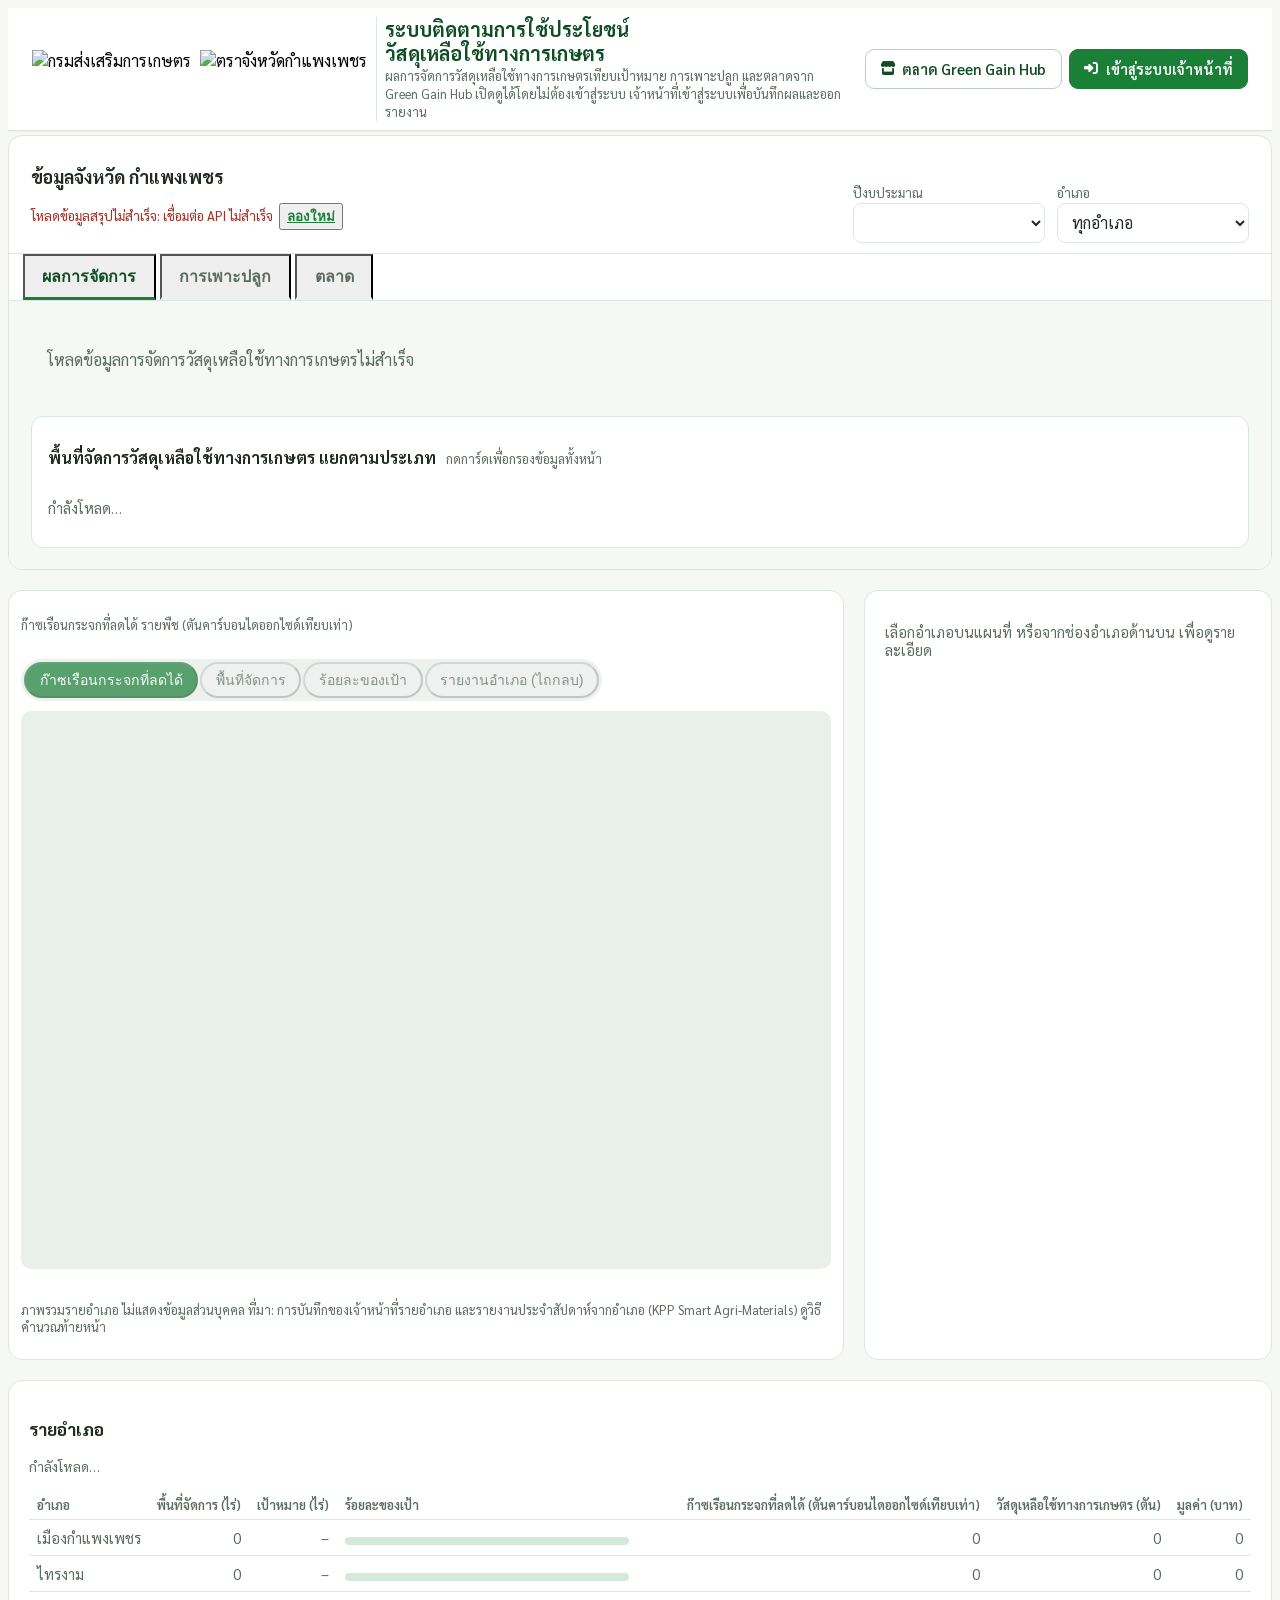
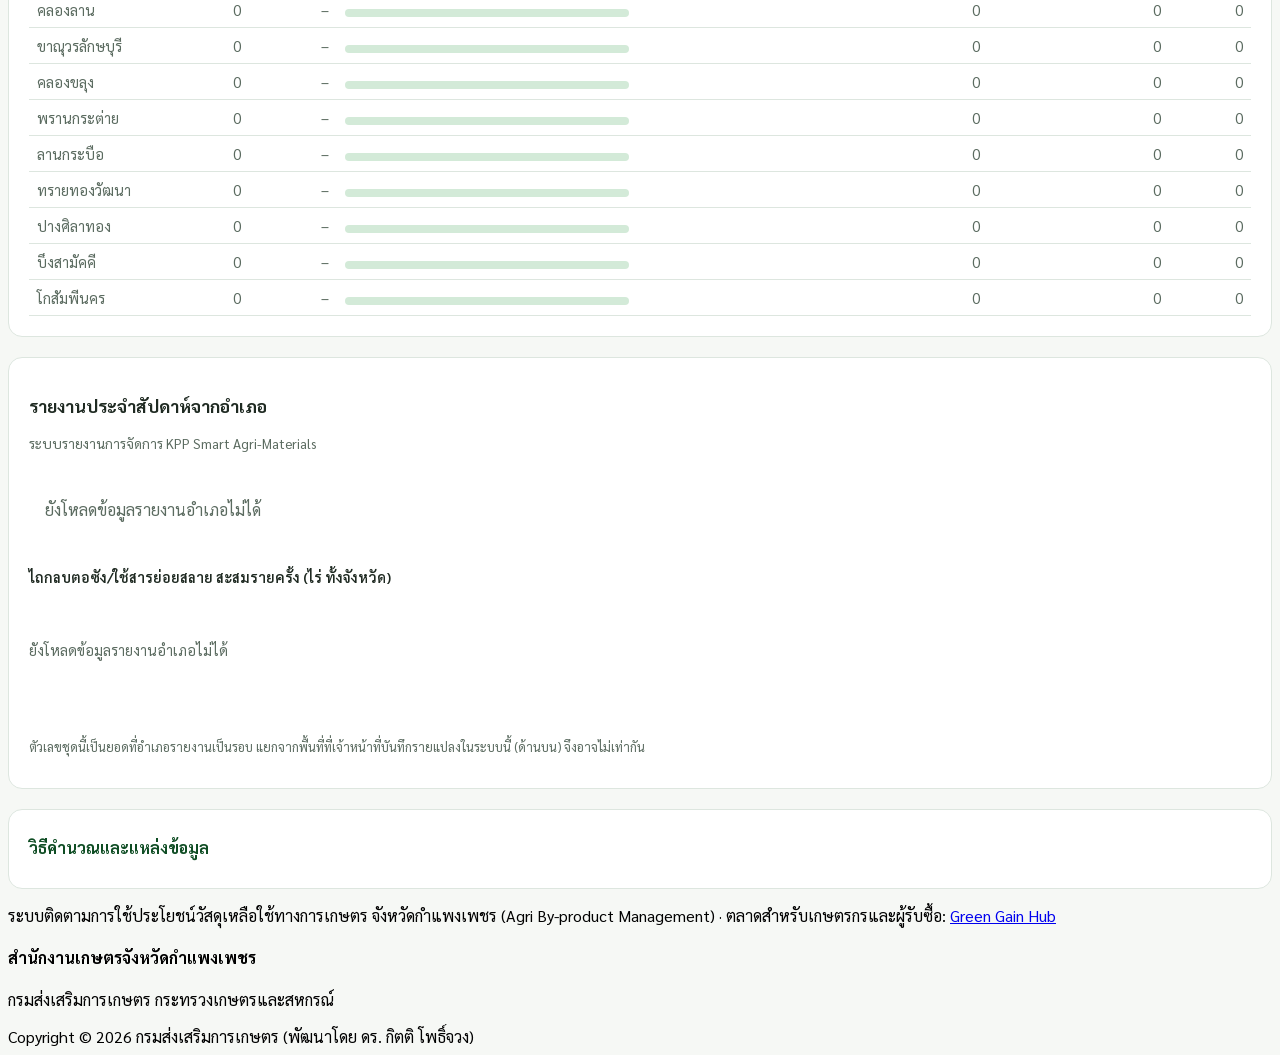
==== commit 8d396fd3: "ABM 1.5.1: ตัวเลขสรุปและแถวแยกตามประเภทเป็นการ์ดย่อยในการ์ดข้อมูลจังหวัด Co-Authored-By: Claude Opus" ====
--- a/index.html
+++ b/index.html
@@ -15,7 +15,7 @@
   <script src="https://unpkg.com/leaflet@1.9.4/dist/leaflet.js"></script>
   <link href="https://fonts.googleapis.com/css2?family=Sarabun:wght@300;400;500;700&display=swap" rel="stylesheet">
   <link rel="stylesheet" href="https://cdnjs.cloudflare.com/ajax/libs/font-awesome/6.4.0/css/all.min.css">
-  <link rel="stylesheet" href="assets/dashboard.css?v=1.5.0">
+  <link rel="stylesheet" href="assets/dashboard.css?v=1.5.1">
 
   <style>
     * { box-sizing: border-box; }
@@ -88,25 +88,28 @@
           <button type="button" role="tab" id="tab-market" aria-controls="dashPage" aria-selected="false" data-tab="market">ตลาด</button>
         </nav>
       </section>
+      <!-- 1.5.1: the figures and the management-type row sit inside the province card, under the tabs,
+           so the scope, the filters and what they produce read as one block. -->
+      <div class="ggh-topcard-body">
+        <section class="ggh-toolbar ggh-cropcards-wrap" data-tabs="crops" aria-label="ตัวเลือกข้อมูลเพาะปลูก">
+          <div class="ggh-crop-chips" id="dashCropChips" role="radiogroup" aria-label="ชนิดพืช"></div>
+          <label class="ggh-asof">ข้อมูล ณ สิ้นเดือน
+            <select id="dashAsOf"></select>
+          </label>
+        </section>
+
+        <section class="ggh-kpis-wrap" aria-label="ตัวเลขสรุป">
+          <p class="ggh-cards-context" id="dashKpiMeta"></p>
+          <div class="ggh-cards" id="dashKpis"></div>
+        </section>
+
+        <section class="ggh-panel ggh-resmethods ggh-resmethods-top" data-tabs="overview" aria-labelledby="resMethodsTitle">
+          <h3 id="resMethodsTitle" class="ggh-panel-title">พื้นที่จัดการวัสดุเหลือใช้ทางการเกษตร แยกตามประเภท <small class="ggh-panel-hint">กดการ์ดเพื่อกรองข้อมูลทั้งหน้า</small></h3>
+          <p class="ggh-panel-sub" id="resMethodsSub"></p>
+          <div class="ggh-methods" id="resMethods"></div>
+        </section>
       </div>
-
-      <section class="ggh-toolbar ggh-cropcards-wrap" data-tabs="crops" aria-label="ตัวเลือกข้อมูลเพาะปลูก">
-        <div class="ggh-crop-chips" id="dashCropChips" role="radiogroup" aria-label="ชนิดพืช"></div>
-        <label class="ggh-asof">ข้อมูล ณ สิ้นเดือน
-          <select id="dashAsOf"></select>
-        </label>
-      </section>
-
-      <section class="ggh-kpis-wrap" aria-label="ตัวเลขสรุป">
-        <p class="ggh-cards-context" id="dashKpiMeta"></p>
-        <div class="ggh-cards" id="dashKpis"></div>
-      </section>
-
-      <section class="ggh-panel ggh-resmethods ggh-resmethods-top" data-tabs="overview" aria-labelledby="resMethodsTitle">
-        <h3 id="resMethodsTitle" class="ggh-panel-title">พื้นที่จัดการวัสดุเหลือใช้ทางการเกษตร แยกตามประเภท <small class="ggh-panel-hint">กดการ์ดเพื่อกรองข้อมูลทั้งหน้า</small></h3>
-        <p class="ggh-panel-sub" id="resMethodsSub"></p>
-        <div class="ggh-methods" id="resMethods"></div>
-      </section>
+      </div>
 
       <section class="ggh-mapcard" aria-label="แผนที่รายอำเภอ">
         <p class="ggh-ci-caption" data-tabs="overview">ก๊าซเรือนกระจกที่ลดได้ รายพืช (ตันคาร์บอนไดออกไซด์เทียบเท่า)</p>
@@ -261,11 +264,11 @@
     </div>
   </footer>
 
-  <script src="assets/config.js?v=1.5.0"></script>
+  <script src="assets/config.js?v=1.5.1"></script>
   <script src="https://krit-pj.github.io/TH-Agri-Risk-Maps-Burning/js/kpp-id.js"></script>
-  <script src="assets/sso-client.js?v=1.5.0"></script>
-  <script src="assets/staff-auth.js?v=1.5.0"></script>
-  <script src="assets/dashboard.js?v=1.5.0" defer></script>
+  <script src="assets/sso-client.js?v=1.5.1"></script>
+  <script src="assets/staff-auth.js?v=1.5.1"></script>
+  <script src="assets/dashboard.js?v=1.5.1" defer></script>
   <script>
     /* ABM 1.0.0 — homepage: executive dashboard (dashboard.js) + officer sign-in popup (unchanged from Green Gain Hub 2.4.2).
        Farmers and buyers use Green Gain Hub; the market link comes from ABM_CONFIG.GGH_URL. */
--- a/assets/dashboard.css
+++ b/assets/dashboard.css
@@ -613,7 +613,9 @@
 @media (max-width: 1023px) { .abm-brand-sub { display: none; } }
 @media (max-width: 639px) {
   .abm-brand-seal { display: none; }
-  .abm-brand-logo { height: 2rem; }
+  .abm-brand-logo { height: 1.8rem; }
+  .abm-brand-text { padding-left: .45rem; }
+  .abm-brand-title { font-size: .86rem; line-height: 1.3; }
   .abm-topbtn { padding: 0 .6rem; min-height: 40px; }
   .abm-topbtn span { position: absolute; width: 1px; height: 1px; overflow: hidden; clip: rect(0 0 0 0); white-space: nowrap; }
   .abm-topbtn i { font-size: 1rem; }
@@ -649,3 +651,16 @@
   font-size: .8rem; font-weight: 600; color: var(--ggh-green-dark); }
 .ggh-clear:hover { background: #eef6ef; }
 .ggh-bal-bar .is-other, .ggh-bal-key.is-other { background: var(--ggh-seq-2); }
+
+/* ---------- 1.5.1 province card holds its figures ----------
+   Under the tabs, a tinted body carries the context line, the three figure cards and the management-type row as
+   sub-cards of "ข้อมูลจังหวัด…", so the filters and what they produce read as one block. */
+.ggh-topcard-body { display: grid; gap: .85rem; padding: .95rem 1.1rem 1.1rem; background: #f5f8f5; border-top: 1px solid var(--ggh-line); min-width: 0; }
+.ggh-topcard-body > * { order: 0; margin: 0; min-width: 0; }
+.ggh-topcard-body .ggh-cards-context { margin: 0; }
+.ggh-topcard-body .ggh-resmethods { background: var(--ggh-surface); border: 1px solid var(--ggh-line); border-radius: 12px; padding: .9rem 1rem 1rem; box-shadow: none; }
+.ggh-topcard-body .ggh-resmethods .ggh-panel-title { font-size: 1rem; }
+.ggh-topcard-body .ggh-toolbar { background: transparent; border: 0; padding: 0; box-shadow: none; }
+.ggh-topcard .ggh-scope .ggh-tabs { border-bottom: 0; }
+@media (max-width: 767px) { .ggh-topcard-body { padding: .8rem .75rem .9rem; } .ggh-topcard-body .ggh-resmethods { padding: .8rem .75rem .85rem; } }
+@media (min-width: 1024px) { .ggh-topcard-body { padding: 1.05rem 1.35rem 1.3rem; } }
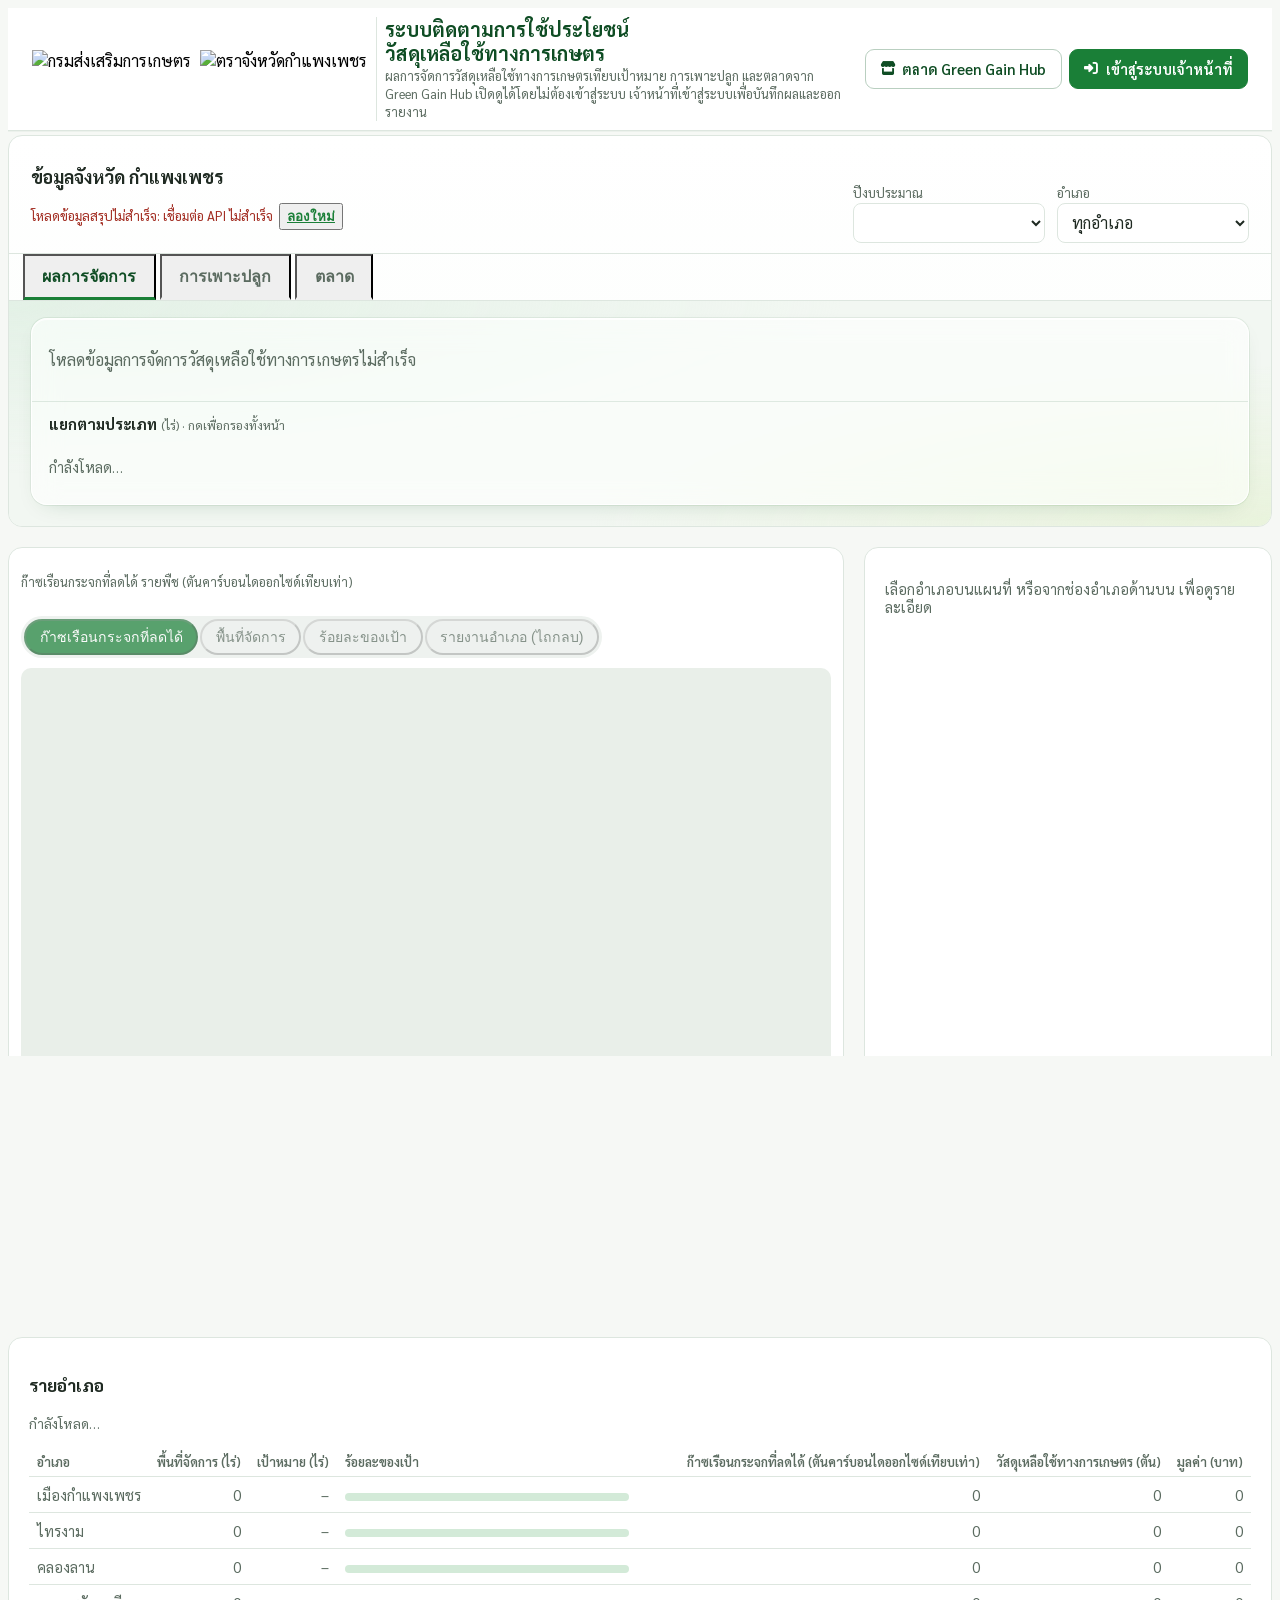
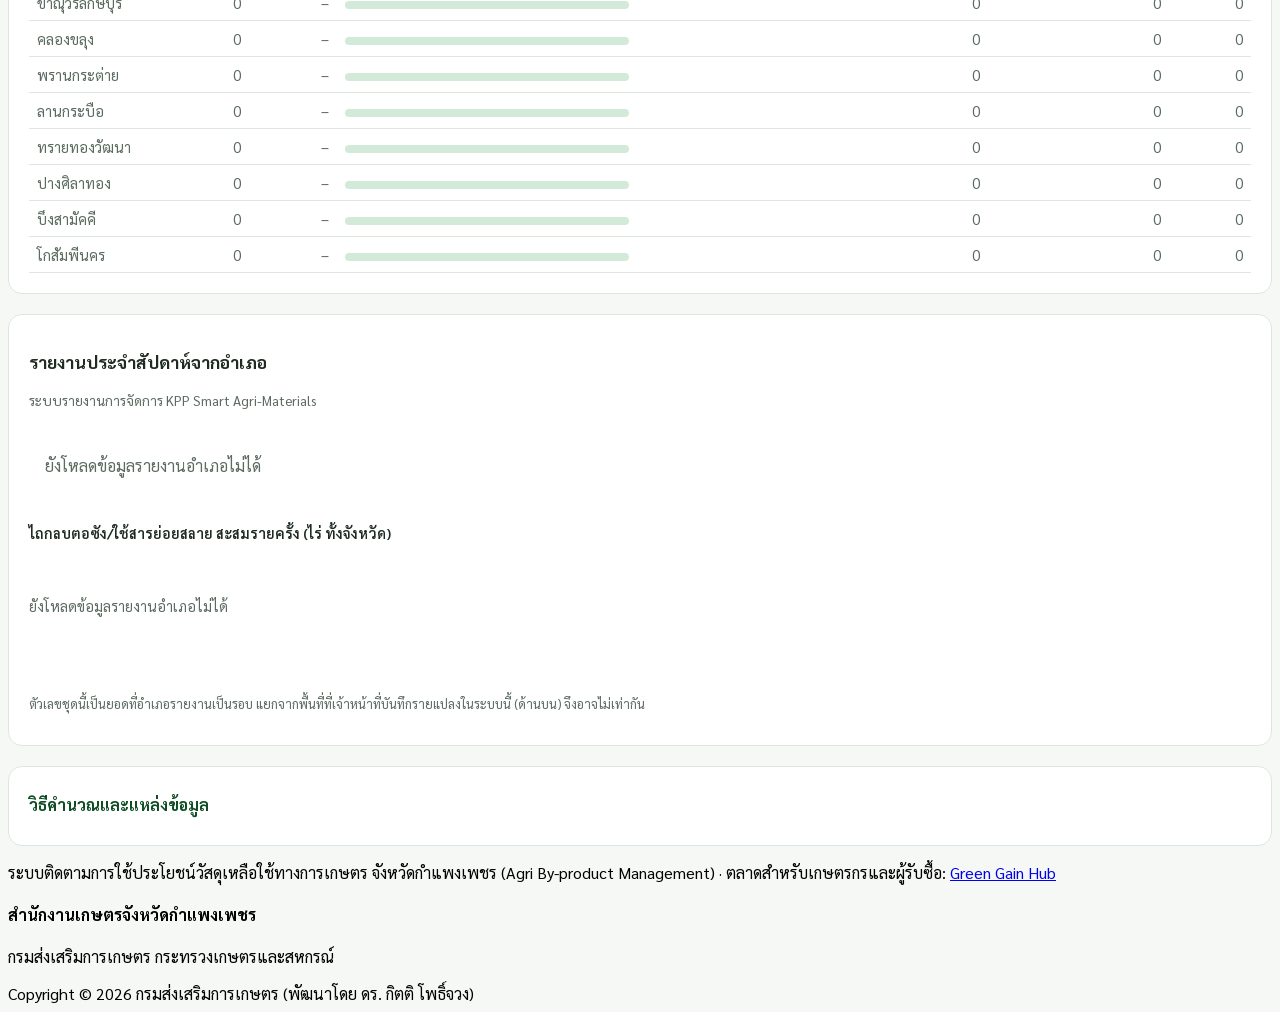
==== commit d4086c6e: "ABM 1.6.0 (wip): C-1 รวมเป็นแผงเดียว + การเคลื่อนไหวแบบคลิป Co-Authored-By: Claude Opus 5.5 <noreply" ====
--- a/index.html
+++ b/index.html
@@ -15,7 +15,7 @@
   <script src="https://unpkg.com/leaflet@1.9.4/dist/leaflet.js"></script>
   <link href="https://fonts.googleapis.com/css2?family=Sarabun:wght@300;400;500;700&display=swap" rel="stylesheet">
   <link rel="stylesheet" href="https://cdnjs.cloudflare.com/ajax/libs/font-awesome/6.4.0/css/all.min.css">
-  <link rel="stylesheet" href="assets/dashboard.css?v=1.5.1">
+  <link rel="stylesheet" href="assets/dashboard.css?v=1.6.0">
 
   <style>
     * { box-sizing: border-box; }
@@ -98,15 +98,18 @@
           </label>
         </section>
 
-        <section class="ggh-kpis-wrap" aria-label="ตัวเลขสรุป">
-          <p class="ggh-cards-context" id="dashKpiMeta"></p>
-          <div class="ggh-cards" id="dashKpis"></div>
-        </section>
-
-        <section class="ggh-panel ggh-resmethods ggh-resmethods-top" data-tabs="overview" aria-labelledby="resMethodsTitle">
-          <h3 id="resMethodsTitle" class="ggh-panel-title">พื้นที่จัดการวัสดุเหลือใช้ทางการเกษตร แยกตามประเภท <small class="ggh-panel-hint">กดการ์ดเพื่อกรองข้อมูลทั้งหน้า</small></h3>
-          <p class="ggh-panel-sub" id="resMethodsSub"></p>
-          <div class="ggh-methods" id="resMethods"></div>
+        <!-- 1.6.0: one glass panel (C-1) — the figures as a single strip, the management types as a row of pills
+             under the progress against the target. The context line shows only when a filter narrows the page. -->
+        <section class="ggh-c1 ggh-kpis-wrap" aria-label="ตัวเลขสรุป">
+          <p class="ggh-cards-context" id="dashKpiMeta" hidden></p>
+          <div class="ggh-cards ggh-strip" id="dashKpis"></div>
+          <div class="ggh-c1-types ggh-resmethods" data-tabs="overview" aria-labelledby="resMethodsTitle">
+            <div class="ggh-c1-types-head">
+              <h3 id="resMethodsTitle" class="ggh-c1-types-title">แยกตามประเภท <small>(ไร่) · กดเพื่อกรองทั้งหน้า</small></h3>
+              <div class="ggh-c1-progress" id="resMethodsSub"></div>
+            </div>
+            <div class="ggh-methods ggh-pills" id="resMethods"></div>
+          </div>
         </section>
       </div>
       </div>
@@ -264,11 +267,11 @@
     </div>
   </footer>
 
-  <script src="assets/config.js?v=1.5.1"></script>
+  <script src="assets/config.js?v=1.6.0"></script>
   <script src="https://krit-pj.github.io/TH-Agri-Risk-Maps-Burning/js/kpp-id.js"></script>
-  <script src="assets/sso-client.js?v=1.5.1"></script>
-  <script src="assets/staff-auth.js?v=1.5.1"></script>
-  <script src="assets/dashboard.js?v=1.5.1" defer></script>
+  <script src="assets/sso-client.js?v=1.6.0"></script>
+  <script src="assets/staff-auth.js?v=1.6.0"></script>
+  <script src="assets/dashboard.js?v=1.6.0" defer></script>
   <script>
     /* ABM 1.0.0 — homepage: executive dashboard (dashboard.js) + officer sign-in popup (unchanged from Green Gain Hub 2.4.2).
        Farmers and buyers use Green Gain Hub; the market link comes from ABM_CONFIG.GGH_URL. */
--- a/assets/dashboard.css
+++ b/assets/dashboard.css
@@ -664,3 +664,79 @@
 .ggh-topcard .ggh-scope .ggh-tabs { border-bottom: 0; }
 @media (max-width: 767px) { .ggh-topcard-body { padding: .8rem .75rem .9rem; } .ggh-topcard-body .ggh-resmethods { padding: .8rem .75rem .85rem; } }
 @media (min-width: 1024px) { .ggh-topcard-body { padding: 1.05rem 1.35rem 1.3rem; } }
+
+/* ---------- 1.6.0 C-1: one glass panel, a figure strip and a row of type pills ----------
+   Light frosted glass on a soft green wash (one backdrop-filter only, text stays at full ink).
+   Figures share one strip divided by hairlines instead of three cards; types are pills that filter the page. */
+.ggh-topcard { background: linear-gradient(180deg, #ffffff 0%, #fbfdfb 100%); }
+.ggh-topcard-body { position: relative; isolation: isolate; overflow: hidden;
+  background: radial-gradient(120% 140% at 0% 0%, #e3f1e6 0%, rgba(227,241,230,0) 55%),
+              radial-gradient(90% 120% at 100% 100%, #e9f3dc 0%, rgba(233,243,220,0) 60%), #f2f7f2; }
+.ggh-c1 { display: grid; gap: 0; padding: 0; border-radius: 16px; background: rgba(255,255,255,.74); border: 1px solid rgba(255,255,255,.9);
+  box-shadow: 0 1px 0 rgba(255,255,255,.8) inset, 0 0 0 1px rgba(26,93,48,.08), 0 8px 24px -14px rgba(15,77,36,.28); }
+@supports ((backdrop-filter: blur(1px)) or (-webkit-backdrop-filter: blur(1px))) {
+  .ggh-c1 { background: rgba(255,255,255,.62); -webkit-backdrop-filter: blur(14px) saturate(150%); backdrop-filter: blur(14px) saturate(150%); }
+}
+.ggh-c1 > .ggh-cards-context { padding: .6rem 1.1rem 0; font-size: .85rem; }
+.ggh-c1 > .ggh-cards-context[hidden] { display: none; }
+
+/* figure strip */
+.ggh-strip .ggh-cards-row { gap: 0; }
+.ggh-strip .ggh-card { background: transparent; border: 0; border-radius: 0; padding: .8rem 1.1rem .85rem; gap: .1rem; }
+.ggh-strip .ggh-card + .ggh-card { border-left: 1px solid rgba(26,93,48,.12); }
+.ggh-strip .ggh-card-label { font-size: .86rem; color: var(--ggh-muted); font-weight: 600; }
+.ggh-strip .ggh-card-value { font-size: 1.65rem; display: flex; align-items: baseline; flex-wrap: wrap; gap: 0 .4rem; }
+.ggh-strip .ggh-card-unit { display: inline; margin: 0; font-size: .8rem; }
+.ggh-strip .ggh-card-note { font-size: .78rem; }
+@media (max-width: 639px) {
+  .ggh-strip .ggh-cards-row { grid-template-columns: repeat(3, minmax(0, 1fr)); }
+  .ggh-strip .ggh-cards-row.is-4, .ggh-strip .ggh-cards-row.is-5 { grid-template-columns: repeat(2, minmax(0, 1fr)); }
+  .ggh-strip .ggh-cards-row.is-4 .ggh-card:nth-child(odd), .ggh-strip .ggh-cards-row.is-5 .ggh-card:nth-child(odd) { border-left: 0; }
+  .ggh-strip .ggh-cards-row.is-4 .ggh-card:nth-child(n+3), .ggh-strip .ggh-cards-row.is-5 .ggh-card:nth-child(n+3) { border-top: 1px solid rgba(26,93,48,.12); }
+  .ggh-strip .ggh-card { padding: .65rem .7rem; }
+  .ggh-strip .ggh-card-value { font-size: 1.3rem; }
+  .ggh-strip .ggh-card-label { font-size: .78rem; }
+  .ggh-strip .ggh-card-label .ggh-badge { display: none; }
+}
+@media (min-width: 640px) and (max-width: 1023px) {
+  .ggh-strip .ggh-cards-row.is-4 .ggh-card:nth-child(odd), .ggh-strip .ggh-cards-row.is-5 .ggh-card:nth-child(3n+1) { border-left: 0; }
+  .ggh-strip .ggh-cards-row.is-4 .ggh-card:nth-child(n+3), .ggh-strip .ggh-cards-row.is-5 .ggh-card:nth-child(n+4) { border-top: 1px solid rgba(26,93,48,.12); }
+}
+.ggh-strip .ggh-kpi-empty { padding: .9rem 1.1rem; }
+
+/* types row (overview only) */
+.ggh-topcard-body .ggh-c1-types { background: transparent; border: 0; border-radius: 0; box-shadow: none; border-top: 1px solid rgba(26,93,48,.12);
+  padding: .75rem 1.1rem .9rem; display: grid; gap: .6rem; }
+.ggh-c1-types-head { display: flex; flex-wrap: wrap; align-items: center; justify-content: space-between; gap: .35rem 1rem; }
+.ggh-c1-types-title { font-size: .95rem; font-weight: 700; color: var(--ggh-ink); margin: 0; }
+.ggh-c1-types-title small { font-size: .78rem; font-weight: 400; color: var(--ggh-muted); }
+.ggh-c1-progress { display: flex; align-items: center; gap: .55rem; font-size: .85rem; color: var(--ggh-muted); min-width: 0; }
+.ggh-c1-progress-num b { color: var(--ggh-ink); font-size: 1rem; font-variant-numeric: tabular-nums; }
+.ggh-c1-progress .ggh-bar-track { width: clamp(4rem, 12vw, 9rem); height: 6px; border-radius: 3px; background: rgba(26,93,48,.12); overflow: hidden; display: block; }
+.ggh-c1-progress .ggh-bar-fill { display: block; height: 100%; border-radius: 3px; background: var(--ggh-green); }
+.ggh-c1-progress-pct { font-weight: 600; color: var(--ggh-green-dark); white-space: nowrap; }
+.ggh-pills { display: flex; flex-wrap: wrap; gap: .45rem; grid-template-columns: none; }
+@media (min-width: 1024px) { .ggh-pills { grid-template-columns: none; } }
+.ggh-pill { display: inline-flex; align-items: baseline; gap: .45rem; min-height: 38px; padding: .4rem .85rem; border-radius: 999px;
+  border: 1px solid rgba(26,93,48,.18); background: rgba(255,255,255,.85); color: var(--ggh-ink); font: inherit; font-size: .88rem; cursor: pointer;
+  transition: background-color .15s, border-color .15s, color .15s, box-shadow .15s; }
+.ggh-pill:hover { border-color: var(--ggh-seq-3); background: #fff; }
+.ggh-pill:focus-visible { outline: 3px solid rgba(26,127,55,.35); outline-offset: 2px; }
+.ggh-pill-name { font-weight: 600; }
+.ggh-pill-num { font-variant-numeric: tabular-nums; font-size: .98rem; }
+.ggh-pill[aria-checked="true"] { background: var(--ggh-green); border-color: var(--ggh-green); color: #fff; box-shadow: 0 4px 12px -6px rgba(26,127,55,.6); }
+.ggh-pill.is-zero { color: var(--ggh-muted); background: rgba(255,255,255,.5); border-style: dashed; }
+.ggh-pill.is-zero[aria-checked="true"] { color: #fff; border-style: solid; }
+@media (max-width: 767px) { .ggh-c1-types { padding: .7rem .75rem .8rem; } .ggh-pill { padding: .35rem .7rem; font-size: .84rem; } }
+
+/* motion (the clip): views blur in on a tab change, bars grow, numbers count (dashboard.js countUp) */
+@media (prefers-reduced-motion: no-preference) {
+  .ggh-in { animation: ggh-blur-in .44s cubic-bezier(.2,.7,.2,1) both; }
+  @keyframes ggh-blur-in { from { opacity: 0; filter: blur(8px); transform: translateY(8px) scale(.995); } to { opacity: 1; filter: none; transform: none; } }
+  .ggh-landing .ggh-bar-fill, .ggh-bal-bar > i { transform-origin: left center; animation: ggh-grow-x .6s cubic-bezier(.2,.7,.2,1) both; }
+  .ggh-landing .ggh-col-bar, .ggh-landing .ggh-stack > i.done { transform-origin: center bottom; animation: ggh-grow-y .6s cubic-bezier(.2,.7,.2,1) both; }
+  @keyframes ggh-grow-x { from { transform: scaleX(0); } to { transform: none; } }
+  @keyframes ggh-grow-y { from { transform: scaleY(0); } to { transform: none; } }
+  .ggh-pill[aria-checked="true"] { animation: ggh-pop .25s ease-out; }
+  @keyframes ggh-pop { from { transform: scale(.96); } to { transform: none; } }
+}
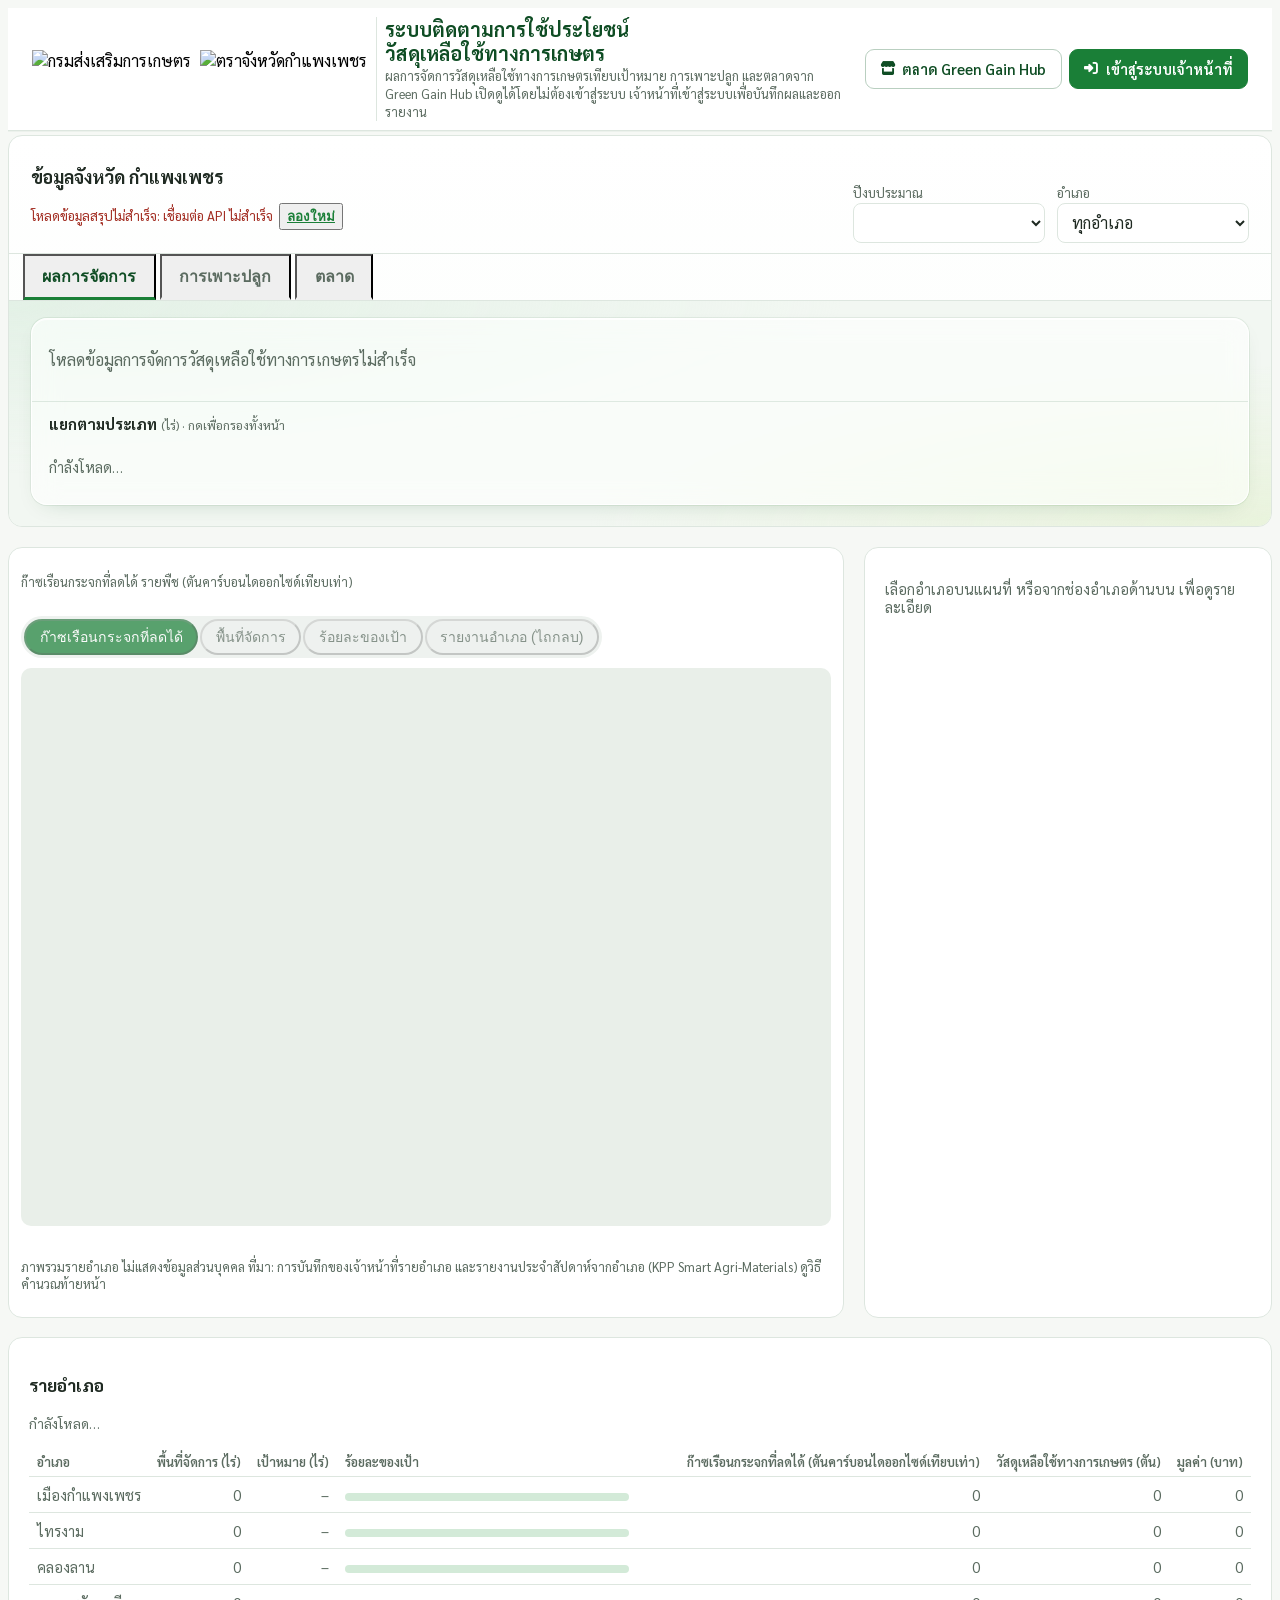
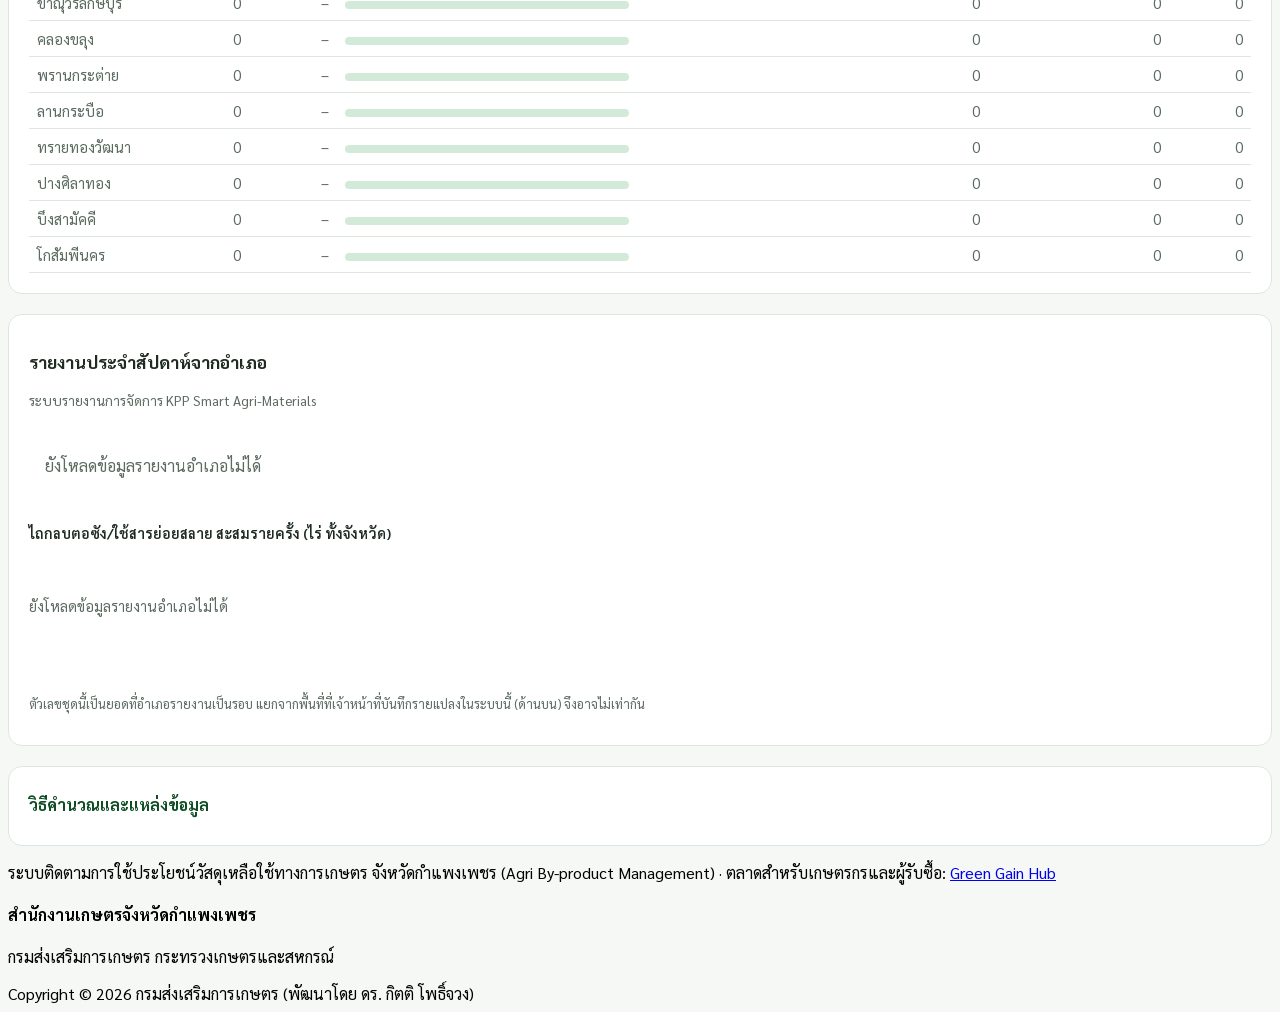
==== commit d8144da4: "ABM 1.7.0 (wip): จดจำเครื่อง 30 วัน + หน้าเจ้าหน้าที่แบบคลิป + เมนูพิมพ์รายงาน Co-Authored-By: Claud" ====
--- a/index.html
+++ b/index.html
@@ -15,7 +15,7 @@
   <script src="https://unpkg.com/leaflet@1.9.4/dist/leaflet.js"></script>
   <link href="https://fonts.googleapis.com/css2?family=Sarabun:wght@300;400;500;700&display=swap" rel="stylesheet">
   <link rel="stylesheet" href="https://cdnjs.cloudflare.com/ajax/libs/font-awesome/6.4.0/css/all.min.css">
-  <link rel="stylesheet" href="assets/dashboard.css?v=1.6.0">
+  <link rel="stylesheet" href="assets/dashboard.css?v=1.7.0">
 
   <style>
     * { box-sizing: border-box; }
@@ -212,7 +212,7 @@
         <header class="ggh-dialog-head is-staff">
           <div>
             <p class="ggh-dialog-kicker">สำหรับเจ้าหน้าที่</p>
-            <h2 id="staffAuthTitle">บันทึกข้อมูล สรุปผล และออกรายงาน</h2>
+            <h2 id="staffAuthTitle">บันทึกข้อมูล สรุปผล และพิมพ์รายงาน</h2>
           </div>
           <button type="button" class="ggh-dialog-close" data-close aria-label="ปิดหน้าต่าง">✕</button>
         </header>
@@ -223,6 +223,7 @@
         <form class="ggh-dpanel" id="staffPanelLogin" data-staffpanel="login" role="tabpanel" aria-labelledby="staffTabLogin" novalidate>
           <label class="label-text" for="staffPhone">หมายเลขโทรศัพท์ที่ลงทะเบียนไว้</label>
           <input type="tel" id="staffPhone" name="phone" class="input-field text-lg tracking-widest text-center font-bold" placeholder="08XXXXXXXX" maxlength="12" inputmode="numeric" autocomplete="tel">
+          <label class="ggh-remember"><input type="checkbox" name="remember" id="staffRememberHome" checked> จดจำเครื่องนี้ 30 วัน <span>(เอาเครื่องหมายออกถ้าเป็นเครื่องที่ใช้ร่วมกัน)</span></label>
           <div class="ggh-dmsg" id="staffLoginMsg" role="alert"></div>
           <p class="ggh-dmuted">ใช้หมายเลขเดียวกับบัญชีเจ้าหน้าที่ใน Agri-Risk Map หรือ Smart Agri ได้ (ตัวตนกลาง)</p>
           <button type="submit" class="ggh-dbtn" id="staffLoginBtn">เข้าสู่ระบบ</button>
@@ -267,11 +268,11 @@
     </div>
   </footer>
 
-  <script src="assets/config.js?v=1.6.0"></script>
+  <script src="assets/config.js?v=1.7.0"></script>
   <script src="https://krit-pj.github.io/TH-Agri-Risk-Maps-Burning/js/kpp-id.js"></script>
-  <script src="assets/sso-client.js?v=1.6.0"></script>
-  <script src="assets/staff-auth.js?v=1.6.0"></script>
-  <script src="assets/dashboard.js?v=1.6.0" defer></script>
+  <script src="assets/sso-client.js?v=1.7.0"></script>
+  <script src="assets/staff-auth.js?v=1.7.0"></script>
+  <script src="assets/dashboard.js?v=1.7.0" defer></script>
   <script>
     /* ABM 1.0.0 — homepage: executive dashboard (dashboard.js) + officer sign-in popup (unchanged from Green Gain Hub 2.4.2).
        Farmers and buyers use Green Gain Hub; the market link comes from ABM_CONFIG.GGH_URL. */
@@ -322,7 +323,8 @@
     function openStaff(tab, phone, opener) {
       if (window.ABM_SSO) window.ABM_SSO.warm();
       // An officer who is still signed in goes straight to the officer pages.
-      if (!phone && window.ABM_STAFF && window.ABM_STAFF.hasSession()) { location.href = 'admin.html'; return; }
+      // 1.7.0: a remembered device opens the officer pages without the popup (admin.html resumes in one call)
+      if (!phone && window.ABM_STAFF && (window.ABM_STAFF.hasSession() || window.ABM_STAFF.hasDevice())) { location.href = 'admin.html'; return; }
       const dlg = openDialog('staffAuth', opener);
       if (phone) document.getElementById('staffPhone').value = phone;
       setMsg('staffLoginMsg', ''); setMsg('staffRegMsg', '');
@@ -349,7 +351,7 @@
       e.preventDefault();
       const btn = document.getElementById('staffLoginBtn'), phone = window.ABM_STAFF.digits(e.target.phone.value);
       btn.disabled = true; btn.textContent = 'กำลังตรวจสอบ…'; setMsg('staffLoginMsg', '');
-      try { await window.ABM_STAFF.login(phone); location.href = 'admin.html'; }
+      try { await window.ABM_STAFF.login(phone, { remember: e.target.remember.checked }); location.href = 'admin.html'; }
       catch (err) {
         const msg = String(err.message || '');
         if (/^MARKET_ACCOUNT:/.test(msg)) {
--- a/assets/dashboard.css
+++ b/assets/dashboard.css
@@ -740,3 +740,11 @@
   .ggh-pill[aria-checked="true"] { animation: ggh-pop .25s ease-out; }
   @keyframes ggh-pop { from { transform: scale(.96); } to { transform: none; } }
 }
+
+/* 1.6.0 on a phone the unit takes its own small line under the number, so the long Thai GHG unit wraps cleanly */
+@media (max-width: 639px) { .ggh-strip .ggh-card-value { display: block; } .ggh-strip .ggh-card-unit { display: block; font-size: .7rem; line-height: 1.3; } }
+
+/* 1.7.0 "remember this device" in the officer sign-in popup */
+.ggh-remember { display: flex; align-items: flex-start; gap: .5rem; margin: .7rem 0 .2rem; font-size: .88rem; font-weight: 500; line-height: 1.4; text-align: left; }
+.ggh-remember input { width: 1.1rem; height: 1.1rem; margin-top: .15rem; accent-color: var(--ggh-green); flex: 0 0 auto; }
+.ggh-remember span { color: var(--ggh-muted); }
